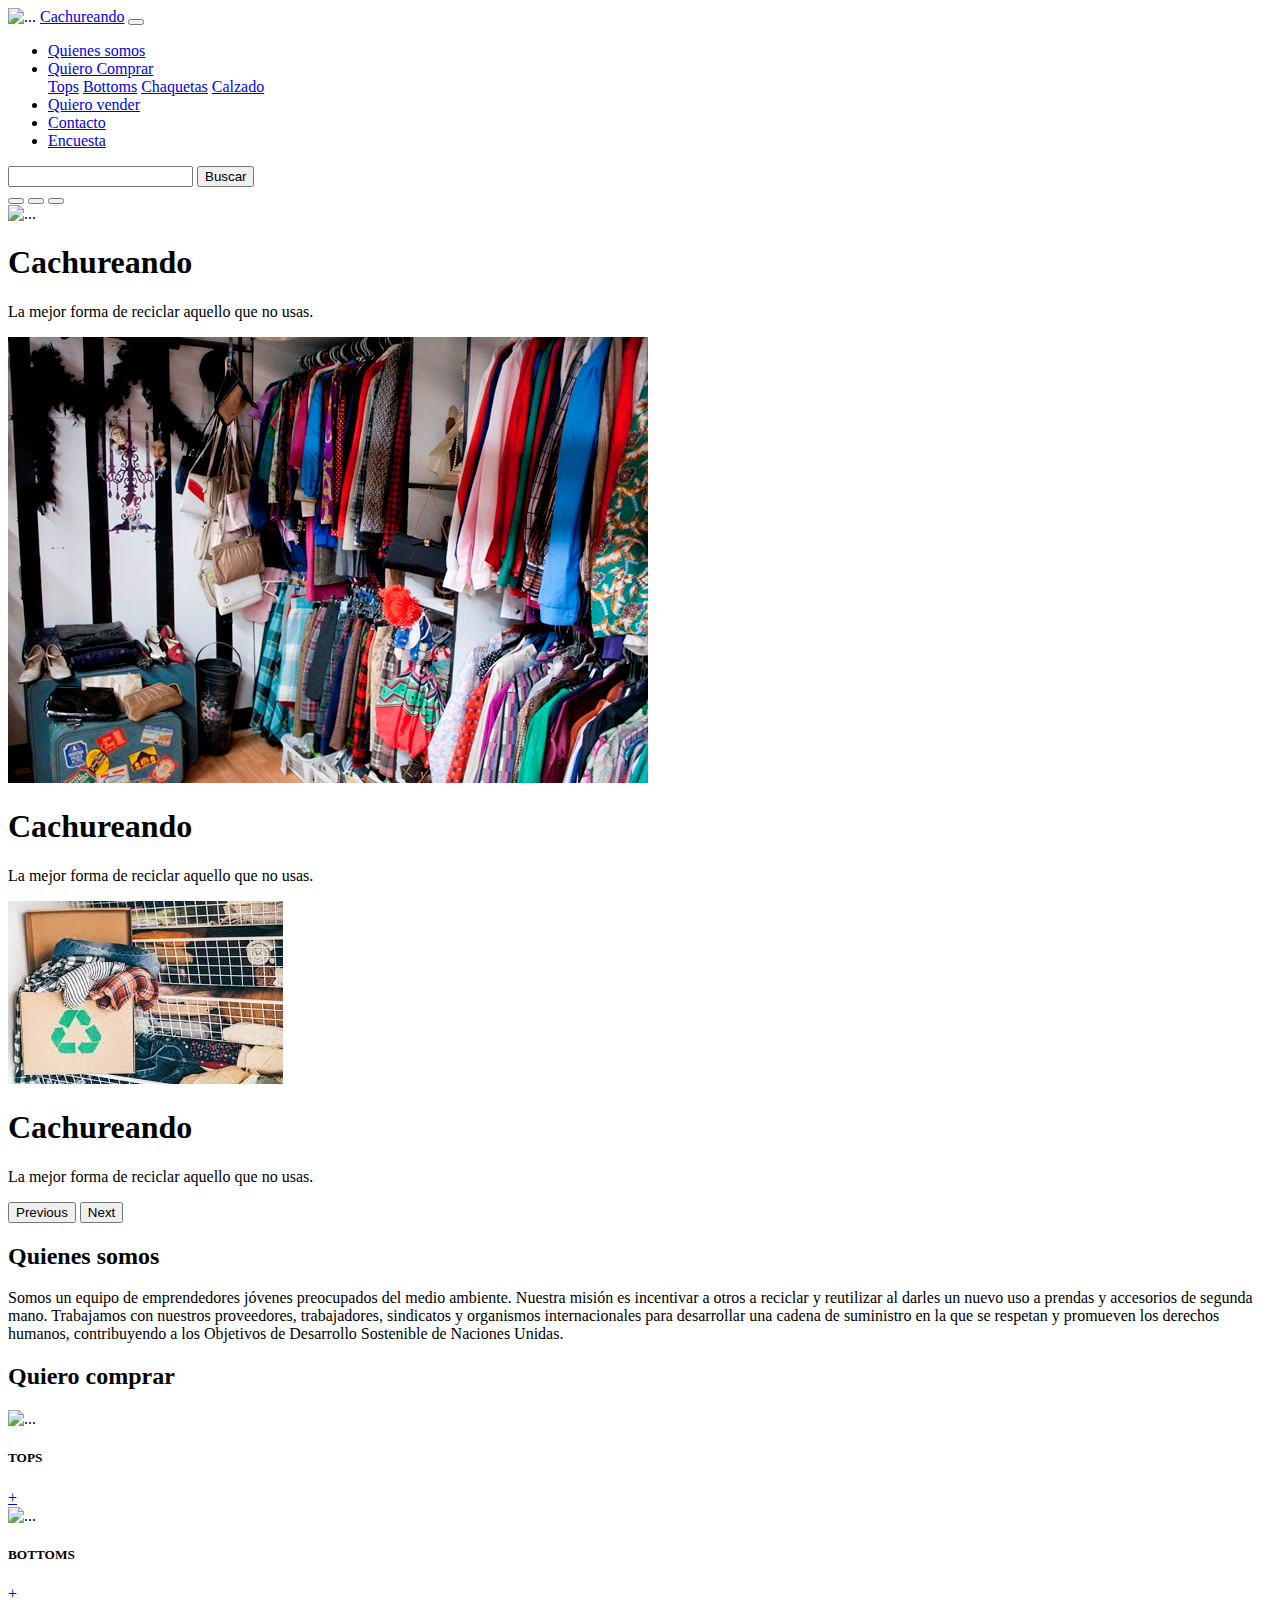
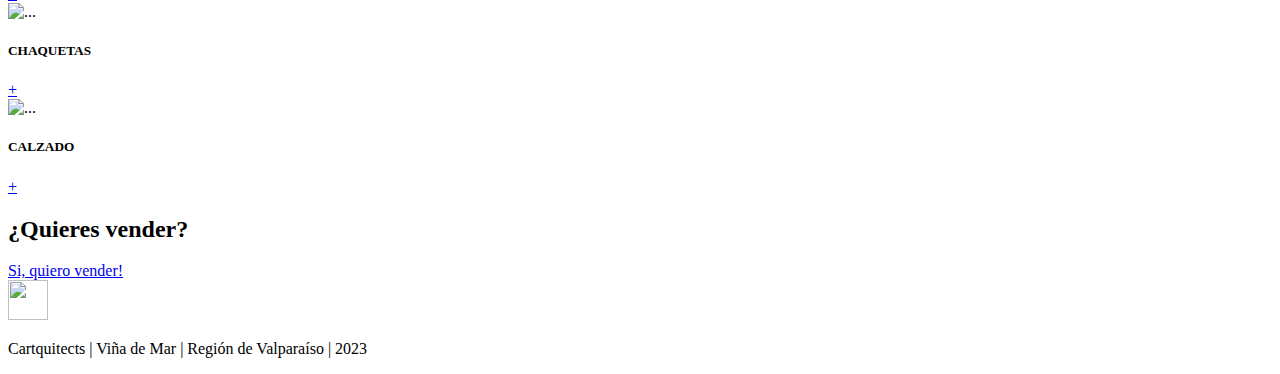
==== index.html @ 807fa332 "Intento de cambios encuesta" ====
<!DOCTYPE html>
<html lang="en">

    <head>
        <meta charset="UTF-8">
        <meta http-equiv="X-UA-Compatible" content="IE=edge">
        <meta name="viewport" content="width=device-width, initial-scale=1.0">
        <title>Cachureando</title>
        <link href="./css/bootstrap/bootstrap.min.css" rel="stylesheet">
        <link rel="stylesheet" href="./css/styles.css">
        <link rel="icon" href="./img/favicon.ico" type="image/x-icon">
    </head>

    <body>

        <!--  Encabezado de la página -->
        <header>

            <!-- NAVBAR -->

            <nav class="navbar navbar-expand-lg navbar-light bg-light">
                <div class="container-fluid gap-3">
                    <img src="./img/gancho-de-ropa(1).png" alt="..." class="logo
                        p-2">
                    <a class="navbar-brand" href="./index.html">Cachureando</a>
                    <button class="navbar-toggler" type="button"
                        data-bs-toggle="collapse"
                        data-bs-target="#navbarColor03"
                        aria-controls="navbarColor03" aria-expanded="false"
                        aria-label="Toggle navigation">
                        <span class="navbar-toggler-icon"></span>
                    </button>
                    <div class="collapse navbar-collapse" id="navbarColor03">
                        <ul class="navbar-nav me-auto">

                            <li class="nav-item">
                                <a class="nav-link" href="#quienessomos">Quienes
                                    somos</a>
                            </li>

                            <li class="nav-item dropdown">
                                <a class="nav-link dropdown-toggle"
                                    data-bs-toggle="dropdown" href="#"
                                    role="button"
                                    aria-haspopup="true" aria-expanded="false"
                                    href="#quierocomprar">Quiero Comprar</a>
                                <div class="dropdown-menu">
                                    <a class="dropdown-item" href="./tops.html">Tops</a>
                                    <a class="dropdown-item"
                                        href="./bottoms.html">Bottoms</a>
                                    <a class="dropdown-item"
                                        href="./chaquetas.html">Chaquetas</a>
                                    <a class="dropdown-item"
                                        href="./calzado.html">Calzado</a>

                                </div>
                            </li>

                            <li class="nav-item">
                                <a class="nav-link" href="./quierovender.html">Quiero
                                    vender</a>
                            </li>

                            <li class="nav-item">
                                <a class="nav-link" href="./contacto.html">Contacto</a>
                            </li>
                            <li class="nav-item">
                                <a class="nav-link" href="./encuesta2.html">Encuesta</a>
                            </li>
                        </ul>
                        <form class="d-flex">
                            <input class="form-control me-sm-2" type="search"
                                placeholder="">
                            <button class="btn btn-secondary my-2 my-sm-0"
                                type="submit">Buscar</button>
                        </form>
                    </div>
                </div>
            </nav>

            <!-- HERO -->

            <!--<div class="hero">
            <img src="./img/hero.jpg" alt="Hero Image">

            <div class="hero-text">
                <h1>Cachureando</h1>
                <p>La mejor forma de reciclar aquello que no usas</p>
                <a href="#quierocomprar" title="call to action button">Explorar</a>
            </div>
        </div> -->
            <div id="carouselExampleCaptions" class="carousel slide"
                data-bs-ride="carousel">
                <div class="carousel-indicators">
                    <button type="button"
                        data-bs-target="#carouselExampleCaptions"
                        data-bs-slide-to="0" class="active"
                        aria-current="true" aria-label="Slide 1"></button>
                    <button type="button"
                        data-bs-target="#carouselExampleCaptions"
                        data-bs-slide-to="1"
                        aria-label="Slide 2"></button>
                    <button type="button"
                        data-bs-target="#carouselExampleCaptions"
                        data-bs-slide-to="2"
                        aria-label="Slide 3"></button>
                </div>
                <div class="carousel-inner">
                    <div class="carousel-item active">
                        <img src="./img/hero.jpg" class="d-block w-100"
                            alt="...">
                        <div class="carousel-caption d-none d-md-block">
                            <h1>Cachureando</h1>
                            <p>La mejor forma de reciclar aquello que no usas.</p>
                        </div>
                    </div>
                    <div class="carousel-item">
                        <img src="./img/slide.jpg" class="d-block w-100"
                            alt="...">
                        <div class="carousel-caption d-none d-md-block">
                            <h1>Cachureando</h1>
                            <p>La mejor forma de reciclar aquello que no usas.</p>
                        </div>
                    </div>
                    <div class="carousel-item">
                        <img src="./img/ropareciclada.jpg" class="d-block w-100"
                            alt="...">
                        <div class="carousel-caption d-none d-md-block">
                            <h1>Cachureando</h1>
                            <p>La mejor forma de reciclar aquello que no usas.</p>
                        </div>
                    </div>
                </div>
                <button class="carousel-control-prev" type="button"
                    data-bs-target="#carouselExampleCaptions"
                    data-bs-slide="prev">
                    <span class="carousel-control-prev-icon" aria-hidden="true"></span>
                    <span class="visually-hidden">Previous</span>
                </button>
                <button class="carousel-control-next" type="button"
                    data-bs-target="#carouselExampleCaptions"
                    data-bs-slide="next">
                    <span class="carousel-control-next-icon" aria-hidden="true"></span>
                    <span class="visually-hidden">Next</span>
                </button>
            </div>
        </header>

        <!-- Contenido de la página  -->

        <main>

            <section id="quienessomos">
                <div class="row justify-content-center mb-5 mt-5">
                    <div class="col-8">
                        <h2>Quienes somos</h2>
                        <DIV class="text-quienessomos mt-5 text-center"></DIV>
                        <p>Somos un equipo de emprendedores jóvenes preocupados
                            del medio ambiente. Nuestra misión es
                            incentivar a otros a reciclar y reutilizar al darles
                            un nuevo uso a prendas y accesorios de
                            segunda mano. Trabajamos con nuestros proveedores,
                            trabajadores, sindicatos y organismos
                            internacionales para desarrollar una cadena de
                            suministro en la que se respetan y promueven los
                            derechos humanos, contribuyendo a los Objetivos de
                            Desarrollo Sostenible de Naciones Unidas. </p>
                    </div>
                </div>
            </section>

            <section id="quierocomprar">
                <h2>Quiero comprar</h2>
                <div class="row row-cols-1 row-cols-md-4 g-4 mt-5 mb-5 px-5">
                    <div class="col-lg-3 col-md-6 col-xs-6">
                        <div class="card">
                            <div class="carta">
                                <img
                                    src="https://static.zara.net/photos///2022/I/0/1/p/5802/123/640/2/w/750/5802123640_6_1_1.jpg?ts=1660895338665"
                                    class="card-img-top" alt="..." id="tops"></div>
                            <div class="card-body text-center">
                                <h5 class="card-title">TOPS</h5>
                                <a href="./tops.html" class="btn
                                    btn-outline-secondary">+</a>
                            </div>
                        </div>
                    </div>

                    <div class="col-lg-3 col-md-6 col-xs-6">
                        <div class="card">
                            <div class="carta">
                                <img
                                    src="https://static.zara.net/photos///2023/W/0/1/p/8417/312/982/2/w/750/8417312982_6_1_1.jpg?ts=1674478371681"
                                    class="card-img-top" alt="..." id="bottoms"></div>
                            <div class="card-body text-center">
                                <h5 class="card-title">BOTTOMS</h5>
                                <a href="./bottoms.html" class="btn
                                    btn-outline-secondary">+</a>
                            </div>
                        </div>
                    </div>

                    <div class="col-lg-3 col-md-6 col-xs-6">
                        <div class="card">
                            <div class="carta">
                                <img
                                    src="https://static.zara.net/photos///2023/W/0/1/p/4432/906/800/2/w/750/4432906800_6_1_1.jpg?ts=1674478307286"
                                    class="card-img-top" alt="..."
                                    id="chaquetas"></div>
                            <div class="card-body text-center">
                                <h5 class="card-title">CHAQUETAS</h5>
                                <a href="./chaquetas.html" class="btn
                                    btn-outline-secondary">+</a>
                            </div>
                        </div>
                    </div>

                    <div class="col-lg-3 col-md-6 col-xs-6">
                        <div class="card">
                            <div class="carta">
                                <img
                                    src="https://static.zara.net/photos///2023/W/1/1/p/1509/010/002/2/w/750/1509010002_6_1_1.jpg?ts=1674637938041"
                                    class="card-img-top" alt="..." id="calzado"></div>
                            <div class="card-body text-center">
                                <h5 class="card-title">CALZADO</h5>
                                <a href="./calzado.html" class="btn
                                    btn-outline-secondary">+</a>
                            </div>
                        </div>
                    </div>
                </div>
            </section>

            <section id="quierovender">
                <h2>¿Quieres vender?</h2>
                <div class="text-center mt-5 mb-5">
                    <a href="./quierovender.html" class="btn
                        btn-outline-secondary">Si, quiero vender!</a>
                </div>
            </section>

        </main>


        <!-- Pie de página-->

        <footer>
            <div class="carta-final container-fluid text-white text-center">
                <img src="./img/gancho-de-ropa(2).png" height="40" width="40"
                    alt="">
                <div class="body py-3">
                    <p class="title sus my-0">Cartquitects | Viña de Mar |
                        Región de Valparaíso | 2023</p>
                </div>
            </div>
        </footer>

        <script src="./js/bootstrap/bootstrap.bundle.min.js">
    </script>
    </body>

</html>
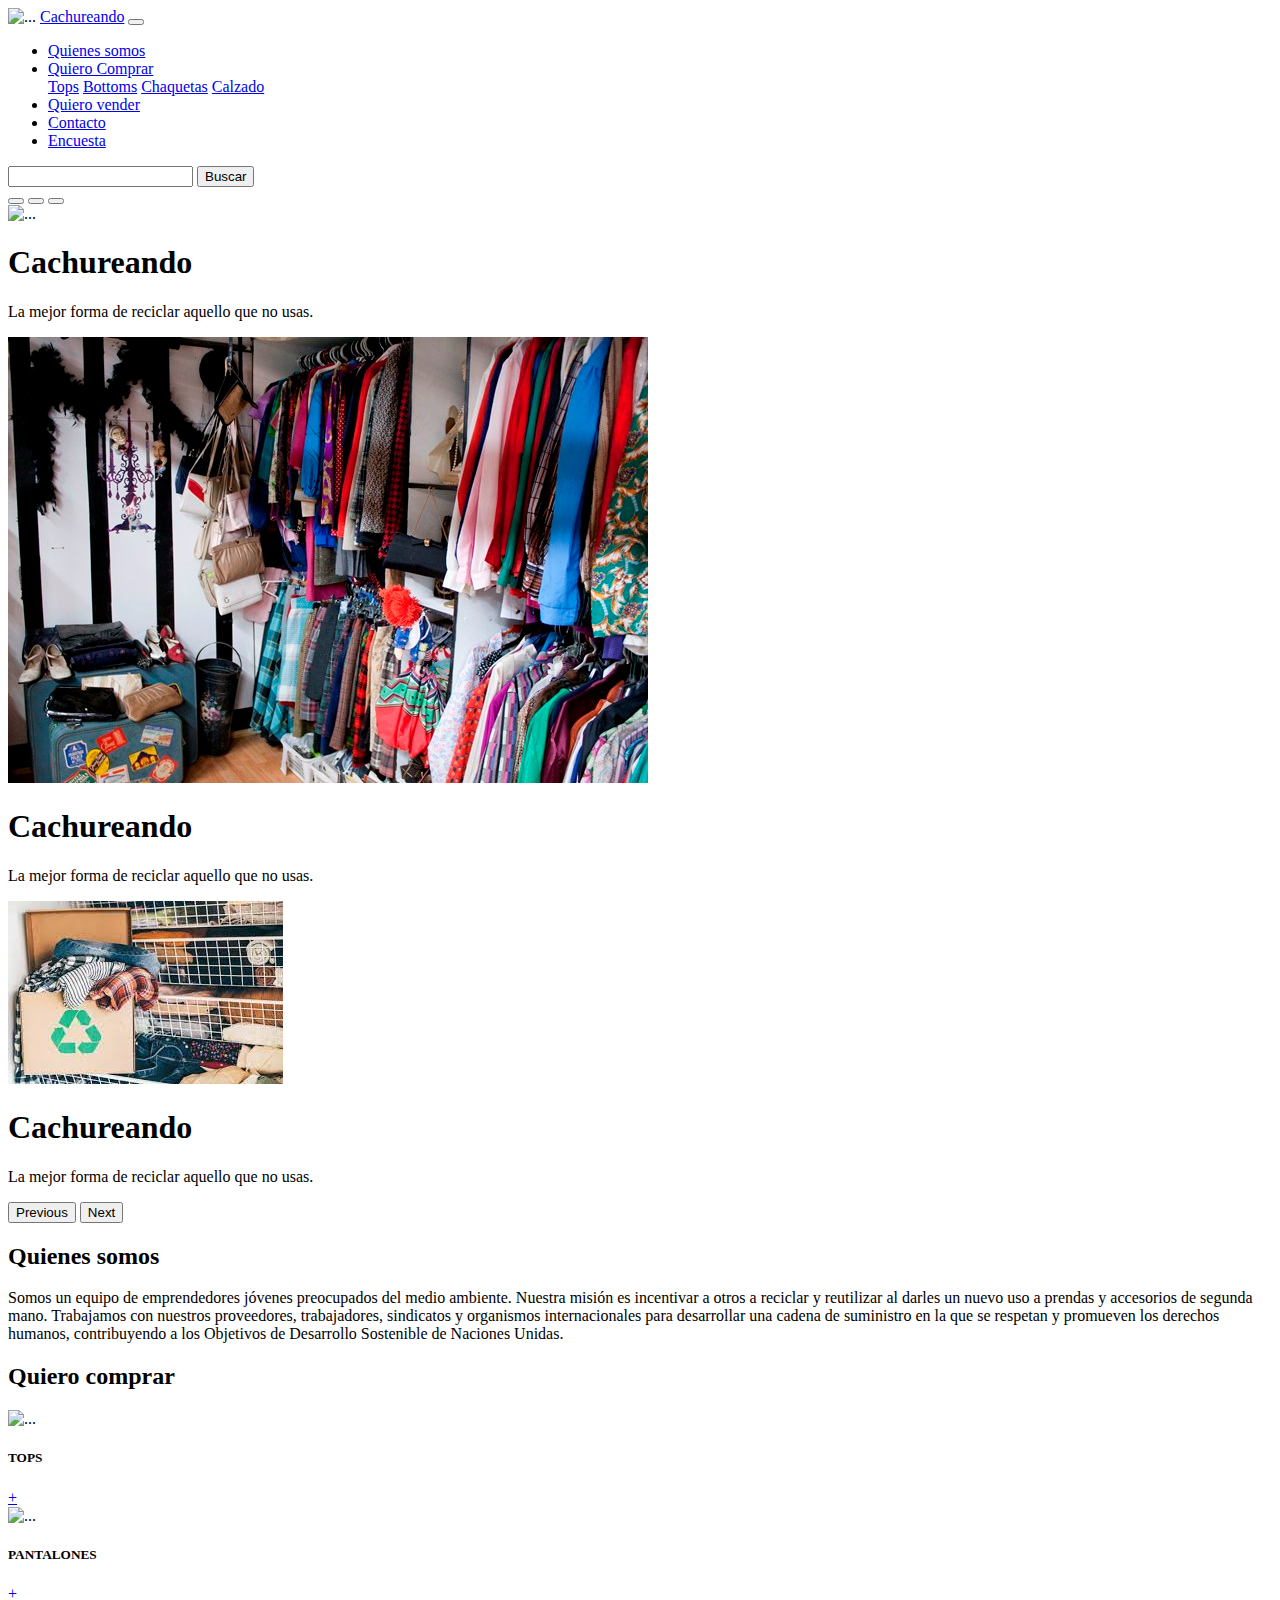
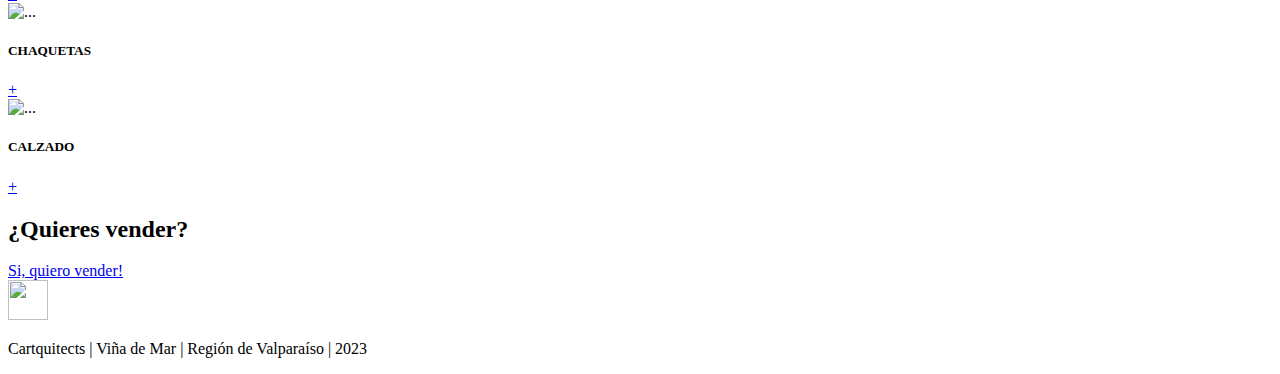
==== commit e307e02a: "Merge remote-tracking branch 'origin/master' into Yu" ====
--- a/index.html
+++ b/index.html
@@ -1,86 +1,72 @@
 <!DOCTYPE html>
 <html lang="en">
 
-    <head>
-        <meta charset="UTF-8">
-        <meta http-equiv="X-UA-Compatible" content="IE=edge">
-        <meta name="viewport" content="width=device-width, initial-scale=1.0">
-        <title>Cachureando</title>
-        <link href="./css/bootstrap/bootstrap.min.css" rel="stylesheet">
-        <link rel="stylesheet" href="./css/styles.css">
-        <link rel="icon" href="./img/favicon.ico" type="image/x-icon">
-    </head>
-
-    <body>
-
-        <!--  Encabezado de la página -->
-        <header>
-
-            <!-- NAVBAR -->
-
-            <nav class="navbar navbar-expand-lg navbar-light bg-light">
-                <div class="container-fluid gap-3">
-                    <img src="./img/gancho-de-ropa(1).png" alt="..." class="logo
-                        p-2">
-                    <a class="navbar-brand" href="./index.html">Cachureando</a>
-                    <button class="navbar-toggler" type="button"
-                        data-bs-toggle="collapse"
-                        data-bs-target="#navbarColor03"
-                        aria-controls="navbarColor03" aria-expanded="false"
-                        aria-label="Toggle navigation">
-                        <span class="navbar-toggler-icon"></span>
-                    </button>
-                    <div class="collapse navbar-collapse" id="navbarColor03">
-                        <ul class="navbar-nav me-auto">
-
-                            <li class="nav-item">
-                                <a class="nav-link" href="#quienessomos">Quienes
-                                    somos</a>
-                            </li>
-
-                            <li class="nav-item dropdown">
-                                <a class="nav-link dropdown-toggle"
-                                    data-bs-toggle="dropdown" href="#"
-                                    role="button"
-                                    aria-haspopup="true" aria-expanded="false"
-                                    href="#quierocomprar">Quiero Comprar</a>
-                                <div class="dropdown-menu">
-                                    <a class="dropdown-item" href="./tops.html">Tops</a>
-                                    <a class="dropdown-item"
-                                        href="./bottoms.html">Bottoms</a>
-                                    <a class="dropdown-item"
-                                        href="./chaquetas.html">Chaquetas</a>
-                                    <a class="dropdown-item"
-                                        href="./calzado.html">Calzado</a>
-
-                                </div>
-                            </li>
-
-                            <li class="nav-item">
-                                <a class="nav-link" href="./quierovender.html">Quiero
-                                    vender</a>
-                            </li>
-
-                            <li class="nav-item">
-                                <a class="nav-link" href="./contacto.html">Contacto</a>
-                            </li>
-                            <li class="nav-item">
-                                <a class="nav-link" href="./encuesta2.html">Encuesta</a>
-                            </li>
-                        </ul>
-                        <form class="d-flex">
-                            <input class="form-control me-sm-2" type="search"
-                                placeholder="">
-                            <button class="btn btn-secondary my-2 my-sm-0"
-                                type="submit">Buscar</button>
-                        </form>
-                    </div>
-                </div>
-            </nav>
-
-            <!-- HERO -->
-
-            <!--<div class="hero">
+<head>
+    <meta charset="UTF-8">
+    <meta http-equiv="X-UA-Compatible" content="IE=edge">
+    <meta name="viewport" content="width=device-width, initial-scale=1.0">
+    <title>Cachureando</title>
+    <link href="./css/bootstrap/bootstrap.min.css" rel="stylesheet">
+    <link rel="stylesheet" href="./css/styles.css">
+    <link rel="icon" href="./img/favicon.ico" type="image/x-icon">
+</head>
+
+<body>
+
+    <!--  Encabezado de la página -->
+    <header>
+        
+        <!-- NAVBAR -->
+
+        <nav class="navbar navbar-expand-lg navbar-light bg-light">
+            <div class="container-fluid gap-3">
+                <img src="./img/gancho-de-ropa(1).png" alt="..." class="logo p-2">
+                <a class="navbar-brand" href="./index.html">Cachureando</a>
+                <button class="navbar-toggler" type="button" data-bs-toggle="collapse" data-bs-target="#navbarColor03"
+                    aria-controls="navbarColor03" aria-expanded="false" aria-label="Toggle navigation">
+                    <span class="navbar-toggler-icon"></span>
+                </button>
+                <div class="collapse navbar-collapse" id="navbarColor03">
+                    <ul class="navbar-nav me-auto">
+                        
+                        <li class="nav-item">
+                            <a class="nav-link" href="#quienessomos">Quienes somos</a>
+                        </li>
+                        
+                        <li class="nav-item dropdown">
+                            <a class="nav-link dropdown-toggle" data-bs-toggle="dropdown" role="button"
+                                aria-haspopup="true" aria-expanded="false" href="#quierocomprar">Quiero Comprar</a>
+                            <div class="dropdown-menu">
+                                <a class="dropdown-item" href="./tops.html">Tops</a>
+                                <a class="dropdown-item" href="./bottoms.html">Bottoms</a>
+                                <a class="dropdown-item" href="./chaquetas.html">Chaquetas</a>
+                                <a class="dropdown-item" href="./calzado.html">Calzado</a>
+                                
+                            </div>
+                        </li>
+
+                        <li class="nav-item">
+                            <a class="nav-link" href="./quierovender.html">Quiero vender</a>
+                        </li>
+                                                
+                        <li class="nav-item">
+                            <a class="nav-link" href="./contacto.html">Contacto</a>
+                        </li>
+                        <li class="nav-item">
+                            <a class="nav-link" href="./encuesta2.html">Encuesta</a>
+                        </li>
+                    </ul>
+                    <form class="d-flex">
+                        <input class="form-control me-sm-2" type="search" placeholder="">
+                        <button class="btn btn-secondary my-2 my-sm-0" type="submit">Buscar</button>
+                    </form>
+                </div>
+            </div>
+        </nav>
+
+        <!-- HERO -->
+
+        <!--<div class="hero">
             <img src="./img/hero.jpg" alt="Hero Image">
 
             <div class="hero-text">
@@ -89,174 +75,143 @@
                 <a href="#quierocomprar" title="call to action button">Explorar</a>
             </div>
         </div> -->
-            <div id="carouselExampleCaptions" class="carousel slide"
-                data-bs-ride="carousel">
-                <div class="carousel-indicators">
-                    <button type="button"
-                        data-bs-target="#carouselExampleCaptions"
-                        data-bs-slide-to="0" class="active"
-                        aria-current="true" aria-label="Slide 1"></button>
-                    <button type="button"
-                        data-bs-target="#carouselExampleCaptions"
-                        data-bs-slide-to="1"
-                        aria-label="Slide 2"></button>
-                    <button type="button"
-                        data-bs-target="#carouselExampleCaptions"
-                        data-bs-slide-to="2"
-                        aria-label="Slide 3"></button>
-                </div>
-                <div class="carousel-inner">
-                    <div class="carousel-item active">
-                        <img src="./img/hero.jpg" class="d-block w-100"
-                            alt="...">
-                        <div class="carousel-caption d-none d-md-block">
-                            <h1>Cachureando</h1>
-                            <p>La mejor forma de reciclar aquello que no usas.</p>
-                        </div>
-                    </div>
-                    <div class="carousel-item">
-                        <img src="./img/slide.jpg" class="d-block w-100"
-                            alt="...">
-                        <div class="carousel-caption d-none d-md-block">
-                            <h1>Cachureando</h1>
-                            <p>La mejor forma de reciclar aquello que no usas.</p>
-                        </div>
-                    </div>
-                    <div class="carousel-item">
-                        <img src="./img/ropareciclada.jpg" class="d-block w-100"
-                            alt="...">
-                        <div class="carousel-caption d-none d-md-block">
-                            <h1>Cachureando</h1>
-                            <p>La mejor forma de reciclar aquello que no usas.</p>
-                        </div>
-                    </div>
-                </div>
-                <button class="carousel-control-prev" type="button"
-                    data-bs-target="#carouselExampleCaptions"
-                    data-bs-slide="prev">
-                    <span class="carousel-control-prev-icon" aria-hidden="true"></span>
-                    <span class="visually-hidden">Previous</span>
-                </button>
-                <button class="carousel-control-next" type="button"
-                    data-bs-target="#carouselExampleCaptions"
-                    data-bs-slide="next">
-                    <span class="carousel-control-next-icon" aria-hidden="true"></span>
-                    <span class="visually-hidden">Next</span>
-                </button>
-            </div>
-        </header>
-
-        <!-- Contenido de la página  -->
-
-        <main>
-
-            <section id="quienessomos">
-                <div class="row justify-content-center mb-5 mt-5">
-                    <div class="col-8">
-                        <h2>Quienes somos</h2>
-                        <DIV class="text-quienessomos mt-5 text-center"></DIV>
-                        <p>Somos un equipo de emprendedores jóvenes preocupados
-                            del medio ambiente. Nuestra misión es
-                            incentivar a otros a reciclar y reutilizar al darles
-                            un nuevo uso a prendas y accesorios de
-                            segunda mano. Trabajamos con nuestros proveedores,
-                            trabajadores, sindicatos y organismos
-                            internacionales para desarrollar una cadena de
-                            suministro en la que se respetan y promueven los
-                            derechos humanos, contribuyendo a los Objetivos de
-                            Desarrollo Sostenible de Naciones Unidas. </p>
-                    </div>
-                </div>
-            </section>
-
-            <section id="quierocomprar">
-                <h2>Quiero comprar</h2>
-                <div class="row row-cols-1 row-cols-md-4 g-4 mt-5 mb-5 px-5">
-                    <div class="col-lg-3 col-md-6 col-xs-6">
-                        <div class="card">
-                            <div class="carta">
-                                <img
-                                    src="https://static.zara.net/photos///2022/I/0/1/p/5802/123/640/2/w/750/5802123640_6_1_1.jpg?ts=1660895338665"
-                                    class="card-img-top" alt="..." id="tops"></div>
-                            <div class="card-body text-center">
-                                <h5 class="card-title">TOPS</h5>
-                                <a href="./tops.html" class="btn
-                                    btn-outline-secondary">+</a>
-                            </div>
-                        </div>
-                    </div>
-
-                    <div class="col-lg-3 col-md-6 col-xs-6">
-                        <div class="card">
-                            <div class="carta">
-                                <img
-                                    src="https://static.zara.net/photos///2023/W/0/1/p/8417/312/982/2/w/750/8417312982_6_1_1.jpg?ts=1674478371681"
-                                    class="card-img-top" alt="..." id="bottoms"></div>
-                            <div class="card-body text-center">
-                                <h5 class="card-title">BOTTOMS</h5>
-                                <a href="./bottoms.html" class="btn
-                                    btn-outline-secondary">+</a>
-                            </div>
-                        </div>
-                    </div>
-
-                    <div class="col-lg-3 col-md-6 col-xs-6">
-                        <div class="card">
-                            <div class="carta">
-                                <img
-                                    src="https://static.zara.net/photos///2023/W/0/1/p/4432/906/800/2/w/750/4432906800_6_1_1.jpg?ts=1674478307286"
-                                    class="card-img-top" alt="..."
-                                    id="chaquetas"></div>
-                            <div class="card-body text-center">
-                                <h5 class="card-title">CHAQUETAS</h5>
-                                <a href="./chaquetas.html" class="btn
-                                    btn-outline-secondary">+</a>
-                            </div>
-                        </div>
-                    </div>
-
-                    <div class="col-lg-3 col-md-6 col-xs-6">
-                        <div class="card">
-                            <div class="carta">
-                                <img
-                                    src="https://static.zara.net/photos///2023/W/1/1/p/1509/010/002/2/w/750/1509010002_6_1_1.jpg?ts=1674637938041"
-                                    class="card-img-top" alt="..." id="calzado"></div>
-                            <div class="card-body text-center">
-                                <h5 class="card-title">CALZADO</h5>
-                                <a href="./calzado.html" class="btn
-                                    btn-outline-secondary">+</a>
-                            </div>
-                        </div>
-                    </div>
-                </div>
-            </section>
-
-            <section id="quierovender">
-                <h2>¿Quieres vender?</h2>
-                <div class="text-center mt-5 mb-5">
-                    <a href="./quierovender.html" class="btn
-                        btn-outline-secondary">Si, quiero vender!</a>
-                </div>
-            </section>
-
-        </main>
-
-
-        <!-- Pie de página-->
-
-        <footer>
-            <div class="carta-final container-fluid text-white text-center">
-                <img src="./img/gancho-de-ropa(2).png" height="40" width="40"
-                    alt="">
-                <div class="body py-3">
-                    <p class="title sus my-0">Cartquitects | Viña de Mar |
-                        Región de Valparaíso | 2023</p>
-                </div>
-            </div>
-        </footer>
-
-        <script src="./js/bootstrap/bootstrap.bundle.min.js">
+<div id="carouselExampleCaptions" class="carousel slide" data-bs-ride="carousel">
+    <div class="carousel-indicators">
+        <button type="button" data-bs-target="#carouselExampleCaptions" data-bs-slide-to="0" class="active"
+            aria-current="true" aria-label="Slide 1"></button>
+        <button type="button" data-bs-target="#carouselExampleCaptions" data-bs-slide-to="1"
+            aria-label="Slide 2"></button>
+        <button type="button" data-bs-target="#carouselExampleCaptions" data-bs-slide-to="2"
+            aria-label="Slide 3"></button>
+    </div>
+    <div class="carousel-inner">
+        <div class="carousel-item active">
+            <img src="./img/hero.jpg" class="d-block w-100" alt="...">
+            <div class="carousel-caption d-none d-md-block">
+                <h1>Cachureando</h1>
+                <p>La mejor forma de reciclar aquello que no usas.</p>
+            </div>
+        </div>
+        <div class="carousel-item">
+            <img src="./img/slide.jpg" class="d-block w-100" alt="...">
+            <div class="carousel-caption d-none d-md-block">
+                <h1>Cachureando</h1>
+                <p>La mejor forma de reciclar aquello que no usas.</p>
+            </div>
+        </div>
+        <div class="carousel-item">
+            <img src="./img/ropareciclada.jpg" class="d-block w-100" alt="...">
+            <div class="carousel-caption d-none d-md-block">
+                <h1>Cachureando</h1>
+                <p>La mejor forma de reciclar aquello que no usas.</p>
+            </div>
+        </div>
+    </div>
+    <button class="carousel-control-prev" type="button" data-bs-target="#carouselExampleCaptions" data-bs-slide="prev">
+        <span class="carousel-control-prev-icon" aria-hidden="true"></span>
+        <span class="visually-hidden">Previous</span>
+    </button>
+    <button class="carousel-control-next" type="button" data-bs-target="#carouselExampleCaptions" data-bs-slide="next">
+        <span class="carousel-control-next-icon" aria-hidden="true"></span>
+        <span class="visually-hidden">Next</span>
+    </button>
+</div>
+    </header>
+
+    <!-- Contenido de la página  -->
+
+    <main>
+
+        <section id="quienessomos">
+            <div class="row justify-content-center mb-5 mt-5">
+                <div class="col-8">
+                    <h2>Quienes somos</h2>
+                    <div class="text-quienessomos mt-5 text-center"></div>
+                    <p>Somos un equipo de emprendedores jóvenes preocupados del medio ambiente. Nuestra misión es
+                        incentivar a otros a reciclar y reutilizar al darles un nuevo uso a prendas y accesorios de
+                        segunda mano. Trabajamos con nuestros proveedores, trabajadores, sindicatos y organismos internacionales para desarrollar una cadena de suministro en la que se respetan y promueven los derechos humanos, contribuyendo a los Objetivos de Desarrollo Sostenible de Naciones Unidas. </p>
+                </div>
+            </div>
+        </section>
+
+        <section id="quierocomprar">
+            <h2>Quiero comprar</h2>
+            <div class="row row-cols-1 row-cols-md-4 g-4 mt-5 mb-5 px-5">
+
+                <div class="col-lg-3 col-md-6 col-xs-6">
+                    <div class="card">
+                    <div class="carta">
+                        <img src="https://static.zara.net/photos///2022/I/0/1/p/5802/123/640/2/w/750/5802123640_6_1_1.jpg?ts=1660895338665"
+                            class="card-img-top" alt="..." id="tops"></div>
+                        <div class="card-body text-center">
+                            <h5 class="card-title">TOPS</h5>
+                            <a href="./tops.html" class="btn btn-outline-secondary">+</a>
+                        </div>
+                    </div>
+                </div>
+
+                <div class="col-lg-3 col-md-6 col-xs-6">
+                    <div class="card">
+                        <div class="carta">
+                        <img src="https://static.zara.net/photos///2023/W/0/1/p/8417/312/982/2/w/750/8417312982_6_1_1.jpg?ts=1674478371681"
+                            class="card-img-top" alt="..." id="bottoms"></div>
+                        <div class="card-body text-center">
+                            <h5 class="card-title">PANTALONES</h5>
+                            <a href="./bottoms.html" class="btn btn-outline-secondary">+</a>
+                        </div>
+                    </div>
+                </div>
+
+                <div class="col-lg-3 col-md-6 col-xs-6">
+                    <div class="card">
+                        <div class="carta">
+                        <img src="https://static.zara.net/photos///2023/W/0/1/p/4432/906/800/2/w/750/4432906800_6_1_1.jpg?ts=1674478307286"
+                            class="card-img-top" alt="..." id="chaquetas"></div>
+                        <div class="card-body text-center">
+                            <h5 class="card-title" >CHAQUETAS</h5>
+                            <a href="./chaquetas.html" class="btn btn-outline-secondary">+</a>
+                        </div>
+                    </div>
+                </div>
+
+                <div class="col-lg-3 col-md-6 col-xs-6">
+                    <div class="card">
+                        <div class="carta">
+                        <img src="https://static.zara.net/photos///2023/W/1/1/p/1509/010/002/2/w/750/1509010002_6_1_1.jpg?ts=1674637938041"
+                            class="card-img-top" alt="..." id="calzado"></div>
+                        <div class="card-body text-center">
+                            <h5 class="card-title">CALZADO</h5>
+                            <a href="./calzado.html" class="btn btn-outline-secondary">+</a>
+                        </div>
+                    </div>
+                </div>
+            </div>
+        </section>
+
+        <section id="quierovender">
+            <h2>¿Quieres vender?</h2>
+            <div class="text-center mt-5 mb-5">
+                <a href="./quierovender.html" class="btn btn-outline-secondary">Si, quiero vender!</a>
+            </div>
+        </section>
+
+    </main>
+
+
+    <!-- Pie de página-->
+    
+    <footer>
+        <div class="carta-final container-fluid text-white text-center">
+            <img src="./img/gancho-de-ropa(2).png" height="40" width="40" alt="">
+            <div class="body py-3">
+                <p class="title sus my-0">Cartquitects | Viña de Mar | Región de Valparaíso | 2023</p>
+            </div>
+        </div>
+    </footer>
+
+    <script src="./js/bootstrap/bootstrap.bundle.min.js">
     </script>
-    </body>
+
+</body>
 
 </html>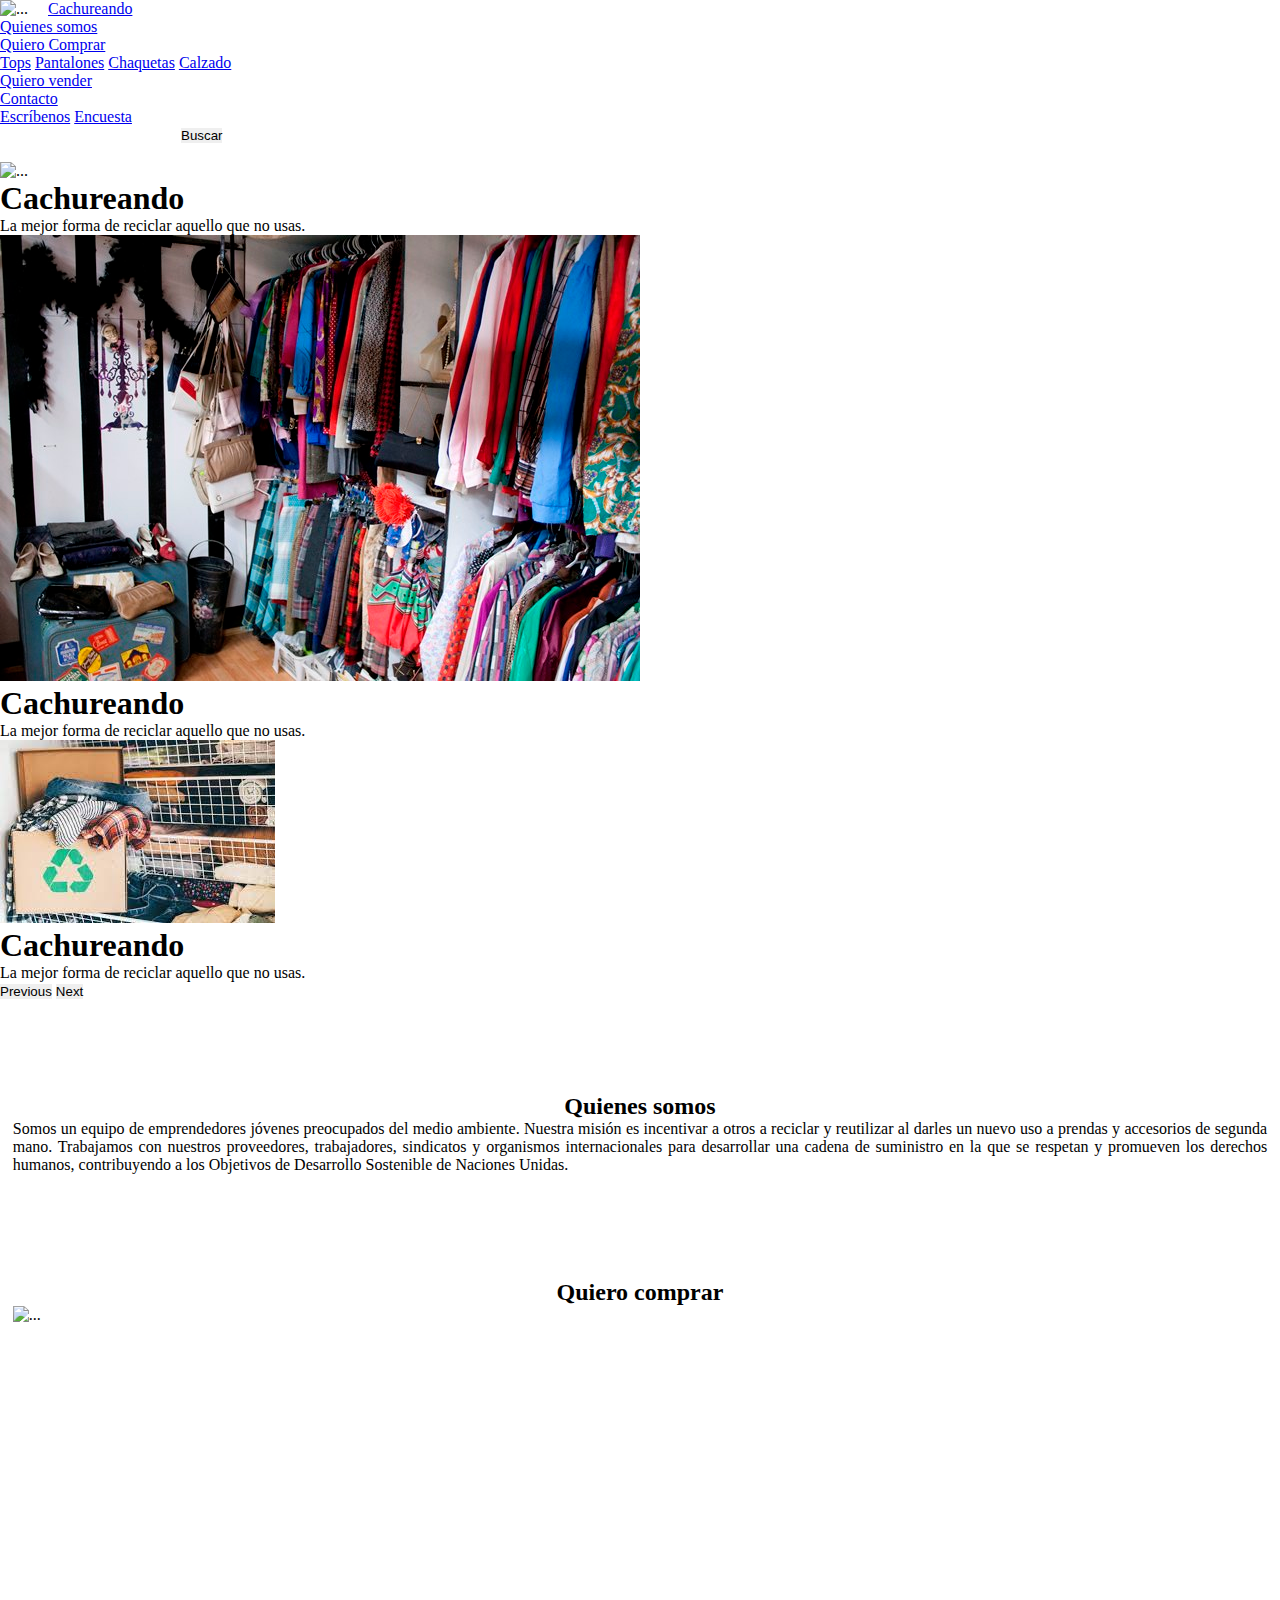
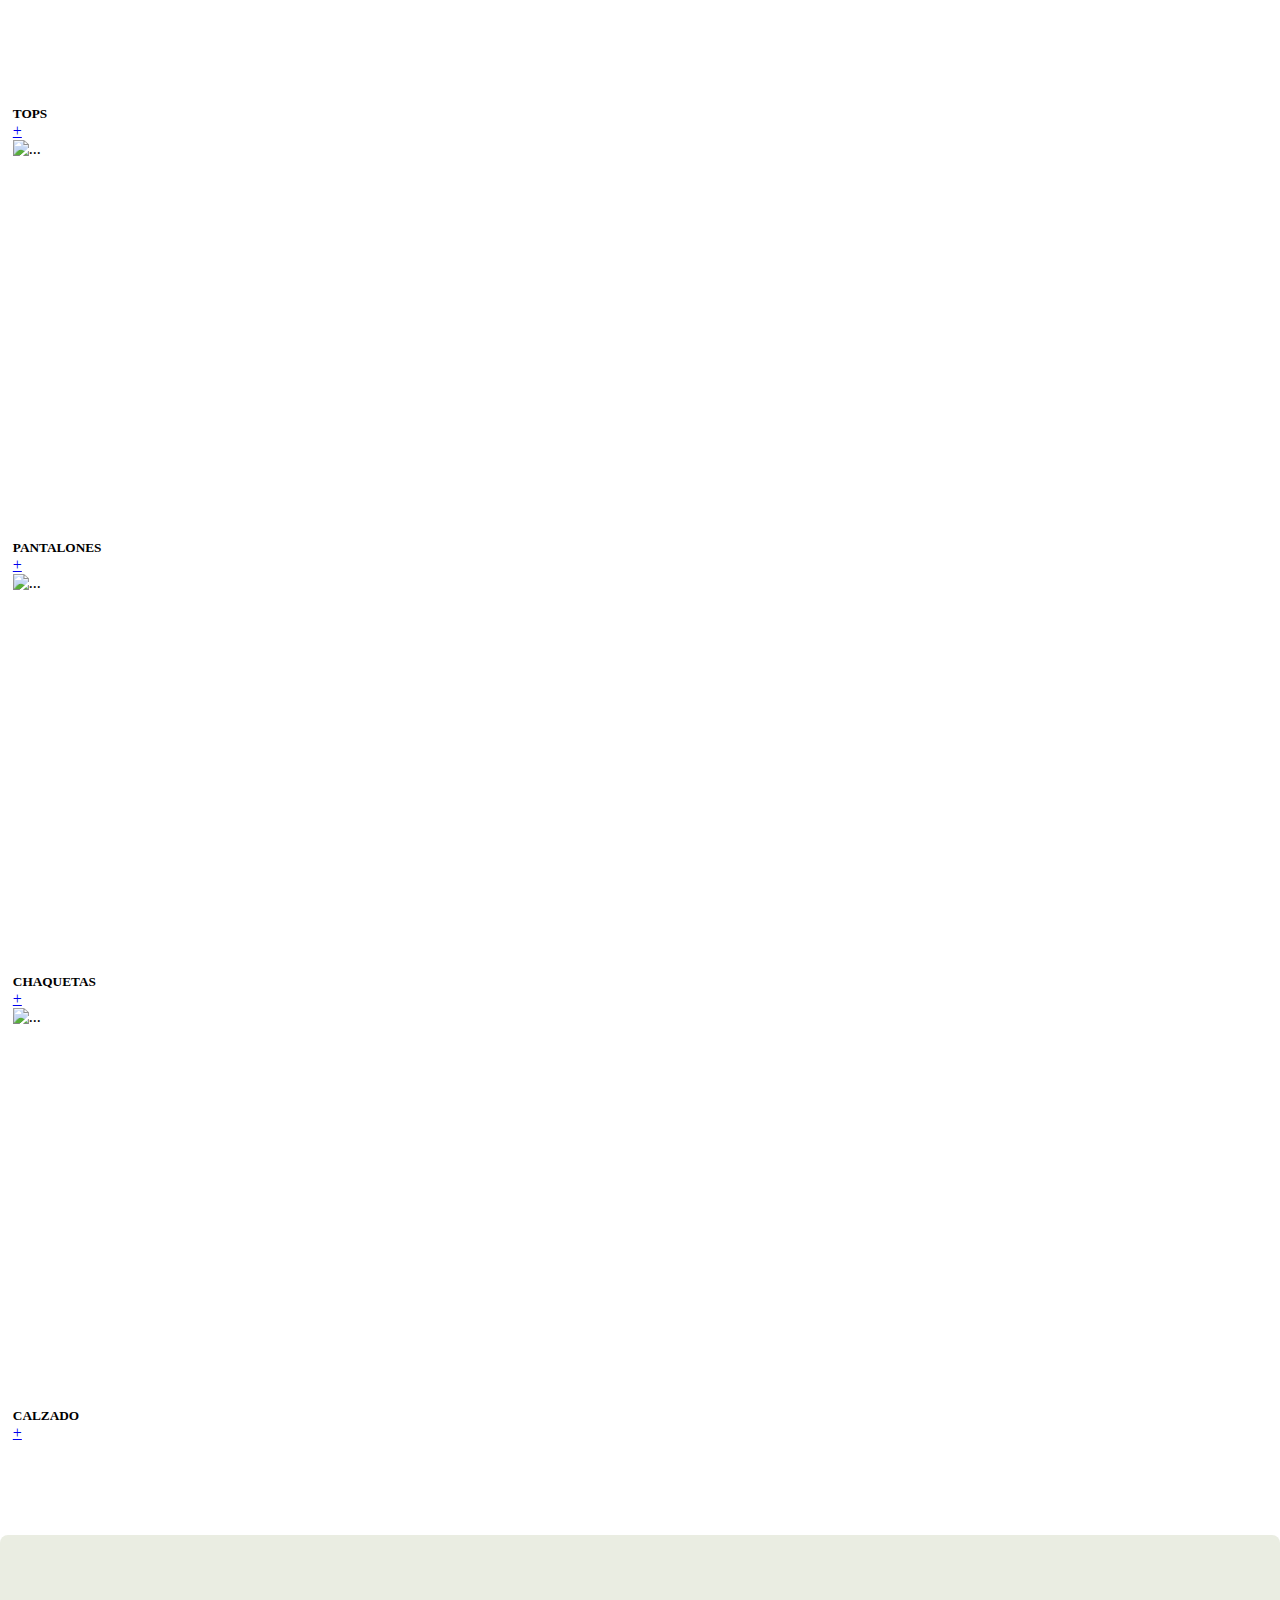
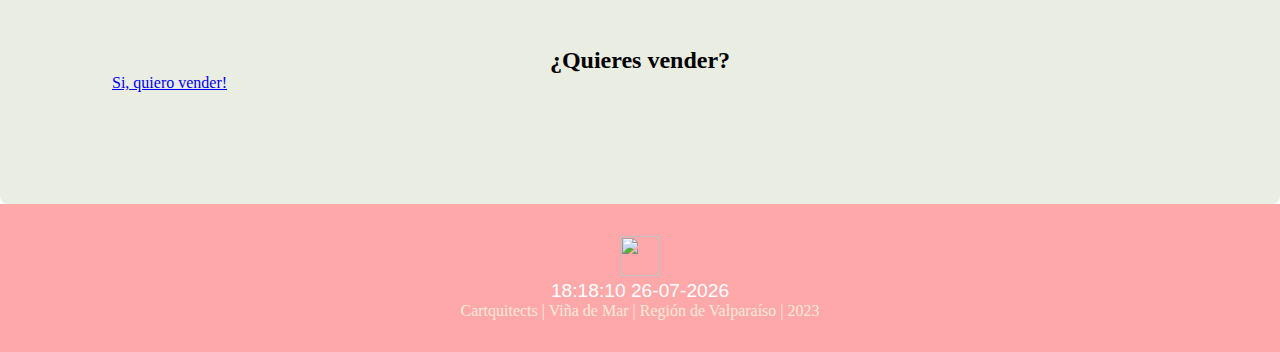
==== commit a2ebc940: "se agrega encuesta" ====
--- a/index.html
+++ b/index.html
@@ -11,7 +11,7 @@
     <link rel="icon" href="./img/favicon.ico" type="image/x-icon">
 </head>
 
-<body>
+<body onload="clock()">
 
     <!--  Encabezado de la página -->
     <header>
@@ -38,7 +38,7 @@
                                 aria-haspopup="true" aria-expanded="false" href="#quierocomprar">Quiero Comprar</a>
                             <div class="dropdown-menu">
                                 <a class="dropdown-item" href="./tops.html">Tops</a>
-                                <a class="dropdown-item" href="./bottoms.html">Bottoms</a>
+                                <a class="dropdown-item" href="./bottoms.html">Pantalones</a>
                                 <a class="dropdown-item" href="./chaquetas.html">Chaquetas</a>
                                 <a class="dropdown-item" href="./calzado.html">Calzado</a>
                                 
@@ -49,12 +49,15 @@
                             <a class="nav-link" href="./quierovender.html">Quiero vender</a>
                         </li>
                                                 
-                        <li class="nav-item">
-                            <a class="nav-link" href="./contacto.html">Contacto</a>
-                        </li>
-                        <li class="nav-item">
-                            <a class="nav-link" href="./encuesta2.html">Encuesta</a>
-                        </li>
+                        <li class="nav-item dropdown">
+                            <a class="nav-link dropdown-toggle" data-bs-toggle="dropdown" href="./contacto.html" role="button" aria-haspopup="true" aria-expanded="false" href="">Contacto</a>
+                            <div class="dropdown-menu">
+                                <a class="dropdown-item" href="./contacto.html">Escríbenos</a>
+                                <a class="dropdown-item" href="./encuesta.html">Encuesta</a>
+                                
+                            </div>
+                        </li>
+
                     </ul>
                     <form class="d-flex">
                         <input class="form-control me-sm-2" type="search" placeholder="">
@@ -203,14 +206,19 @@
     <footer>
         <div class="carta-final container-fluid text-white text-center">
             <img src="./img/gancho-de-ropa(2).png" height="40" width="40" alt="">
+
+            <!-- Fecha y Hora -->
+            <div id="clock"></div>
+
             <div class="body py-3">
                 <p class="title sus my-0">Cartquitects | Viña de Mar | Región de Valparaíso | 2023</p>
             </div>
         </div>
     </footer>
 
-    <script src="./js/bootstrap/bootstrap.bundle.min.js">
-    </script>
+    <script src="./js/bootstrap/bootstrap.bundle.min.js"></script>
+    <script src="./js/script.js" ></script>
+    
 
 </body>
 
--- a/css/styles.css
+++ b/css/styles.css
@@ -0,0 +1,290 @@
+/* Estilos generales */
+*{
+    padding: 0;
+    margin: 0;
+    border: 0;
+    box-sizing: border-box;
+    /* font-family: 'Poppins', sans-serif; */
+    font-style: light;
+}
+
+body{
+    /* font-family: 'Poppins', sans-serif; */
+    width: 100%;
+}
+
+
+/* Estilos para el HEADER */
+
+/* Estilos para el header : Logo y Nombre Empresa */
+
+.logo{
+    width: 4rem;
+    margin-right: 1rem;
+}
+
+.nombre-empresa{
+    margin-left: 5rem;
+    font-family: 'Poppins', sans-serif;
+}
+
+
+
+
+#navbarColor03{
+border-color: black;
+}
+
+/* Estilos para el header : Hero */
+
+.hero {
+    width: 100%;
+    height: 100vh;
+    overflow: hidden;
+    position: relative;
+}
+
+.hero img {
+    position: absolute;
+    top: 0;
+    left: 0;
+    width: 100%;
+}
+
+.hero .hero-text {
+    width: 100%;
+    height: 100vh;
+    display: flex;
+    z-index: 1;
+    position: relative;
+    justify-content: center;
+    align-items: center;
+    flex-direction: column;
+}
+
+.hero .hero-text h1 {
+    color: #FFF;
+    font-size: 64px;
+    margin-bottom: 20px;
+}
+
+.hero .hero-text p {
+    color: #FFF;
+    font-size: 20px;
+    margin-bottom: 20px;
+}
+
+.hero .hero-text a {
+    color: #333;
+    font-size: 20px;
+    background-color: #FFF;
+    border: 2px solid #FFF;
+    text-decoration: none;
+    padding: 10px;
+    border-radius: 2px;
+}
+
+
+/* Estilos para el MAIN  */
+
+section{
+    margin-top: 5rem;
+    padding: .8rem;
+    border-radius: .5rem;
+}
+
+section p{
+    text-align: justify;
+
+}
+
+.carta{
+    height: 400px;
+    overflow: hidden;
+}
+
+.carta img{
+    width: 100%;
+    object-fit: contain;
+    object-position:bottom;
+}
+
+h2{
+    text-align: center;
+}
+
+#quierovender{
+    background-color: rgb(234, 237, 226);
+    padding: 7rem;
+}
+
+
+/* Estilos para el footer*/
+
+footer{
+    background-color: rgba(255, 153, 155, 0.852);
+    color: antiquewhite;
+    padding: 2rem; 
+    text-align: center;
+    
+}
+
+/* Responsive */
+
+@media (max-width:480px) {
+    
+    /* Estilos para hero */
+    .hero {
+        width: 100%;
+        height: 50vh;
+        overflow: hidden;
+        position: relative;
+    }
+
+    .hero .hero-text {
+        width: 100%;
+        height: 50vh;
+        display: flex;
+        z-index: 1;
+        position: absolute;
+        justify-content: center;
+        align-items: center;
+        flex-direction: column;
+    }
+
+    .hero .hero-text p {
+        color: #FFF;
+        font-size: 15px;
+        margin-bottom: 10px;
+    }
+
+    .hero .hero-text h1 {
+        color: #FFF;
+        font-size: 50px;
+        margin-bottom: 10px;
+    }
+
+    .hero .hero-text a {
+        color: #333;
+        letter-spacing: 2rem;
+        font-size: 15px;
+        background-color: #FFF;
+        border: 2px solid #FFF;
+        text-decoration: none;
+        padding: 10px;
+        border-radius: 2px;
+    }
+
+    /* Estilos para section */
+    section{
+        margin-top: 1rem;
+        padding: .8rem;
+        border-radius: .5rem;
+    }
+
+    /* Estilos para footer */
+
+    footer {
+        font-size: 14px;
+        padding-left: 1rem;
+        padding-right: 1rem;
+    }
+
+}
+
+@media (min-width:480px) and (max-width: 768px){
+
+    /* Estilos para hero */
+    .hero {
+        width: 100%;
+        height: 50vh;
+        overflow: hidden;
+        position: relative;
+    }
+
+    .hero .hero-text {
+        width: 100%;
+        height: 50vh;
+        display: flex;
+        z-index: 1;
+        position: absolute;
+        justify-content: center;
+        align-items: center;
+        flex-direction: column;
+    }
+
+    .hero .hero-text p {
+        color: #FFF;
+        font-size: 15px;
+        margin-bottom: 10px;
+    }
+
+    .hero .hero-text h1 {
+        color: #FFF;
+        font-size: 50px;
+        margin-bottom: 10px;
+    }
+
+    .hero .hero-text a {
+        color: #333;
+        font-size: 15px;
+        background-color: #FFF;
+        border: 2px solid #FFF;
+        text-decoration: none;
+        padding: 10px;
+        border-radius: 2px;
+    }
+
+    /* Estilos para section */
+    section{
+        margin-top: 1rem;
+        padding: .8rem;
+        border-radius: .5rem;
+    }
+
+    /* Estilos para footer */
+
+    footer {
+        font-size: 14px;
+        padding-left: 1rem;
+        padding-right: 1rem;
+    }
+
+}
+
+@media (min-width:768px) and (max-width: 1024px){
+
+    /* Estilos para hero */
+    .hero {
+        width: 100%;
+        height: 80vh;
+        overflow: hidden;
+        position: relative;
+    }
+
+    /* Estilos para section */
+    section{
+        margin-top: 1rem;
+        padding: .8rem;
+        border-radius: .5rem;
+    }
+
+    /* Estilos para footer */
+
+    footer {
+        font-size: 14px;
+        padding-left: 1rem;
+        padding-right: 1rem;
+    }
+
+}
+
+#clock{
+    /* padding-top: 2rem; */
+    text-align: center;
+    font-family: 'Poppins', sans-serif;
+    font-size: larger;
+    /* background-color: rgba(255, 153, 155, 0.852); */
+    color: #FFF;
+}
+
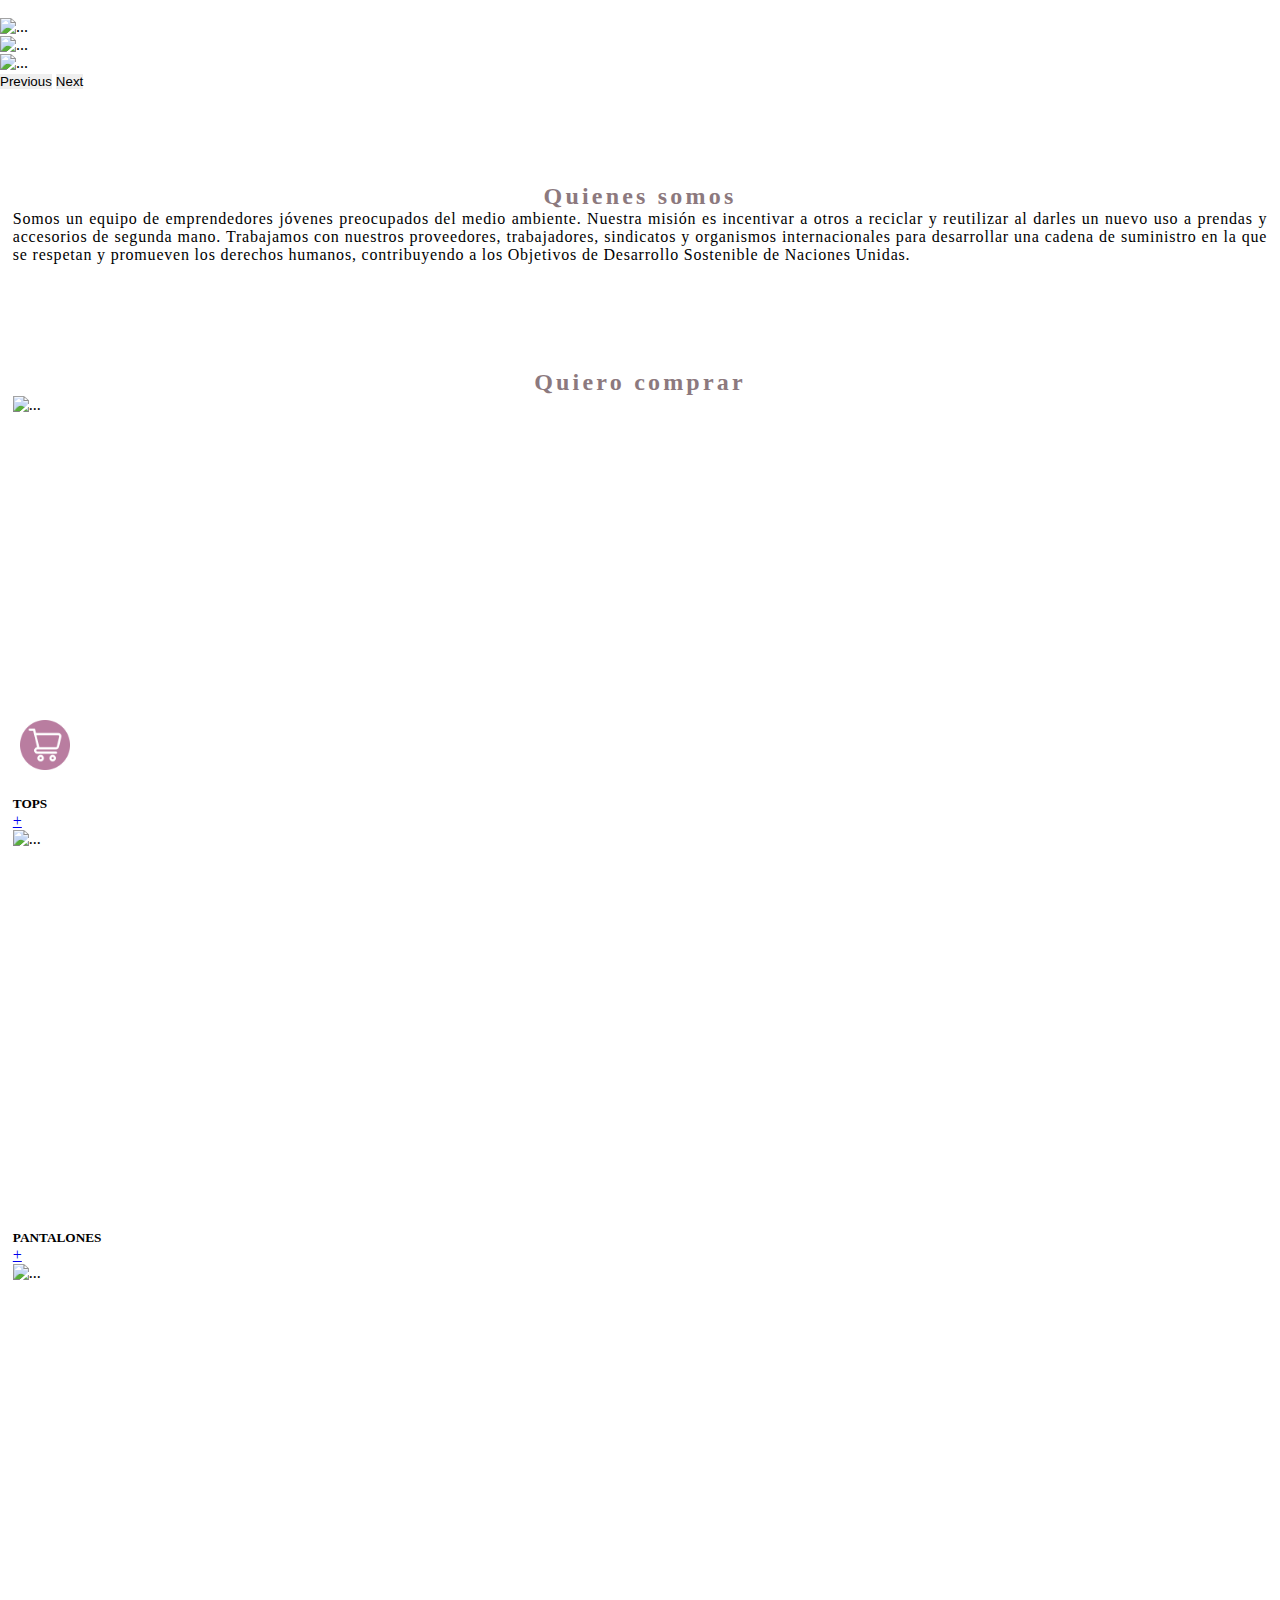
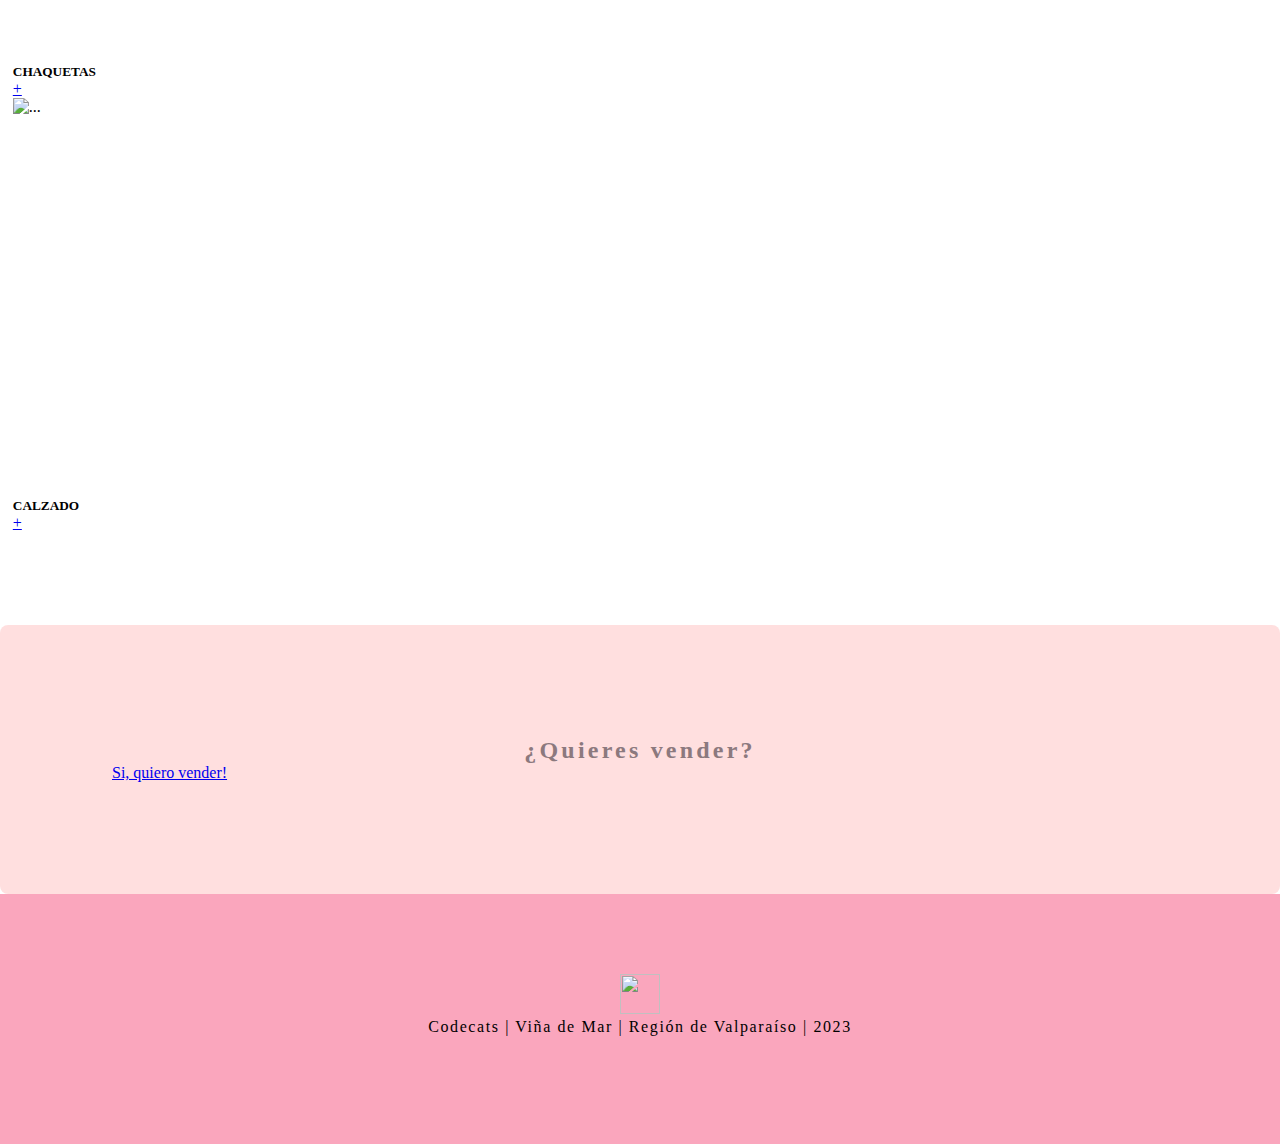
==== commit 899462c2: "arreglos2" ====
--- a/index.html
+++ b/index.html
@@ -8,76 +8,15 @@
     <title>Cachureando</title>
     <link href="./css/bootstrap/bootstrap.min.css" rel="stylesheet">
     <link rel="stylesheet" href="./css/styles.css">
+    <link rel="stylesheet" href="./css/navbar.css">
+    <link rel="stylesheet" href="https://cdnjs.cloudflare.com/ajax/libs/ionicons/2.0.1/css/ionicons.min.css">
     <link rel="icon" href="./img/favicon.ico" type="image/x-icon">
 </head>
 
-<body onload="clock()">
+<body>
+          <!-- Navbar, se usa js para insertar -->
+  <header id="header-nav"></header>
 
-    <!--  Encabezado de la página -->
-    <header>
-        
-        <!-- NAVBAR -->
-
-        <nav class="navbar navbar-expand-lg navbar-light bg-light">
-            <div class="container-fluid gap-3">
-                <img src="./img/gancho-de-ropa(1).png" alt="..." class="logo p-2">
-                <a class="navbar-brand" href="./index.html">Cachureando</a>
-                <button class="navbar-toggler" type="button" data-bs-toggle="collapse" data-bs-target="#navbarColor03"
-                    aria-controls="navbarColor03" aria-expanded="false" aria-label="Toggle navigation">
-                    <span class="navbar-toggler-icon"></span>
-                </button>
-                <div class="collapse navbar-collapse" id="navbarColor03">
-                    <ul class="navbar-nav me-auto">
-                        
-                        <li class="nav-item">
-                            <a class="nav-link" href="#quienessomos">Quienes somos</a>
-                        </li>
-                        
-                        <li class="nav-item dropdown">
-                            <a class="nav-link dropdown-toggle" data-bs-toggle="dropdown" role="button"
-                                aria-haspopup="true" aria-expanded="false" href="#quierocomprar">Quiero Comprar</a>
-                            <div class="dropdown-menu">
-                                <a class="dropdown-item" href="./tops.html">Tops</a>
-                                <a class="dropdown-item" href="./bottoms.html">Pantalones</a>
-                                <a class="dropdown-item" href="./chaquetas.html">Chaquetas</a>
-                                <a class="dropdown-item" href="./calzado.html">Calzado</a>
-                                
-                            </div>
-                        </li>
-
-                        <li class="nav-item">
-                            <a class="nav-link" href="./quierovender.html">Quiero vender</a>
-                        </li>
-                                                
-                        <li class="nav-item dropdown">
-                            <a class="nav-link dropdown-toggle" data-bs-toggle="dropdown" href="./contacto.html" role="button" aria-haspopup="true" aria-expanded="false" href="">Contacto</a>
-                            <div class="dropdown-menu">
-                                <a class="dropdown-item" href="./contacto.html">Escríbenos</a>
-                                <a class="dropdown-item" href="./encuesta.html">Encuesta</a>
-                                
-                            </div>
-                        </li>
-
-                    </ul>
-                    <form class="d-flex">
-                        <input class="form-control me-sm-2" type="search" placeholder="">
-                        <button class="btn btn-secondary my-2 my-sm-0" type="submit">Buscar</button>
-                    </form>
-                </div>
-            </div>
-        </nav>
-
-        <!-- HERO -->
-
-        <!--<div class="hero">
-            <img src="./img/hero.jpg" alt="Hero Image">
-
-            <div class="hero-text">
-                <h1>Cachureando</h1>
-                <p>La mejor forma de reciclar aquello que no usas</p>
-                <a href="#quierocomprar" title="call to action button">Explorar</a>
-            </div>
-        </div> -->
 <div id="carouselExampleCaptions" class="carousel slide" data-bs-ride="carousel">
     <div class="carousel-indicators">
         <button type="button" data-bs-target="#carouselExampleCaptions" data-bs-slide-to="0" class="active"
@@ -89,25 +28,19 @@
     </div>
     <div class="carousel-inner">
         <div class="carousel-item active">
-            <img src="./img/hero.jpg" class="d-block w-100" alt="...">
+            <img src="./img/LANDING_Mesa de trabajo 1.png" class="d-block w-100" alt="...">
+        </div>
+        <div class="carousel-item">
+            <img src="./img/LANDING_Mesa de trabajo 1.png" class="d-block w-100" alt="...">
             <div class="carousel-caption d-none d-md-block">
+        </div>
+        </div>
+        <div class="carousel-item">
+            <img src="./img/LANDING_Mesa de trabajo 1.png" class="d-block w-100" alt="...">
+            <!--<div class="carousel-caption d-none d-md-block">
                 <h1>Cachureando</h1>
                 <p>La mejor forma de reciclar aquello que no usas.</p>
-            </div>
-        </div>
-        <div class="carousel-item">
-            <img src="./img/slide.jpg" class="d-block w-100" alt="...">
-            <div class="carousel-caption d-none d-md-block">
-                <h1>Cachureando</h1>
-                <p>La mejor forma de reciclar aquello que no usas.</p>
-            </div>
-        </div>
-        <div class="carousel-item">
-            <img src="./img/ropareciclada.jpg" class="d-block w-100" alt="...">
-            <div class="carousel-caption d-none d-md-block">
-                <h1>Cachureando</h1>
-                <p>La mejor forma de reciclar aquello que no usas.</p>
-            </div>
+            </div>-->
         </div>
     </div>
     <button class="carousel-control-prev" type="button" data-bs-target="#carouselExampleCaptions" data-bs-slide="prev">
@@ -126,7 +59,7 @@
     <main>
 
         <section id="quienessomos">
-            <div class="row justify-content-center mb-5 mt-5">
+            <div class="row justify-content-center mb-5">
                 <div class="col-8">
                     <h2>Quienes somos</h2>
                     <div class="text-quienessomos mt-5 text-center"></div>
@@ -192,33 +125,47 @@
         </section>
 
         <section id="quierovender">
-            <h2>¿Quieres vender?</h2>
-            <div class="text-center mt-5 mb-5">
+     
+            <h2>¿Quieres vender?</h2>       
+            <!-- <div class="text-center mt-4">
+        <img src="./img/orgulloso.png" alt="" width="130"> -->
+            <div class="text-center mb-3 mt-3">
                 <a href="./quierovender.html" class="btn btn-outline-secondary">Si, quiero vender!</a>
             </div>
-        </section>
-
+            </div>
+          
+        </section>  
+        <div class="flecha2">
+            <a href="./carrito.html"><img src="./img/carro-de-la-carretilla.png" alt="" width="50"></a>
+        </div>
+    <div class="flecha">
+        <a href="https://web.whatsapp.com/"><img src="./img/whatsapp(1).png" alt="" width="50"></a>
+    </div>
+    <div id="clock">
+    </div>
     </main>
 
 
     <!-- Pie de página-->
-    
     <footer>
         <div class="carta-final container-fluid text-white text-center">
             <img src="./img/gancho-de-ropa(2).png" height="40" width="40" alt="">
-
-            <!-- Fecha y Hora -->
-            <div id="clock"></div>
-
             <div class="body py-3">
-                <p class="title sus my-0">Cartquitects | Viña de Mar | Región de Valparaíso | 2023</p>
+                <p class="title sus my-0">Codecats  |   Viña de Mar  |  Región de Valparaíso   | 2023</p>
+                <div class="social">
+                    <a href="#"><i class="icon ion-social-instagram"></i></a>
+                    <a href="#"><i class="icon ion-social-snapchat"></i></a>
+                    <a href="#"><i class="icon ion-social-twitter"></i></a>
+                    <a href="#"><i class="icon ion-social-facebook"></i>
+                    </a>
+                </div>
             </div>
         </div>
     </footer>
 
-    <script src="./js/bootstrap/bootstrap.bundle.min.js"></script>
-    <script src="./js/script.js" ></script>
-    
+    <script src="./js/bootstrap/bootstrap.bundle.min.js">
+    </script>
+    <script src="./js/navbar.js"></script>
 
 </body>
 
--- a/css/styles.css
+++ b/css/styles.css
@@ -1,3 +1,5 @@
+@import url('https://fonts.googleapis.com/css2?family=Poppins:wght@200;300&display=swap');
+
 /* Estilos generales */
 *{
     padding: 0;
@@ -8,80 +10,18 @@
     font-style: light;
 }
 
-body{
-    /* font-family: 'Poppins', sans-serif; */
-    width: 100%;
-}
-
-
-/* Estilos para el HEADER */
-
-/* Estilos para el header : Logo y Nombre Empresa */
-
-.logo{
-    width: 4rem;
-    margin-right: 1rem;
-}
-
-.nombre-empresa{
-    margin-left: 5rem;
-    font-family: 'Poppins', sans-serif;
-}
-
-
-
-
-#navbarColor03{
-border-color: black;
-}
 
 /* Estilos para el header : Hero */
 
-.hero {
-    width: 100%;
-    height: 100vh;
-    overflow: hidden;
-    position: relative;
-}
-
-.hero img {
-    position: absolute;
-    top: 0;
-    left: 0;
-    width: 100%;
-}
-
-.hero .hero-text {
-    width: 100%;
-    height: 100vh;
-    display: flex;
-    z-index: 1;
-    position: relative;
-    justify-content: center;
-    align-items: center;
-    flex-direction: column;
-}
-
-.hero .hero-text h1 {
+.carousel{
+    max-height: 40rem;
+}
+.carousel-item img{
+   object-fit: cover;
+   max-height: 40rem;
+}
+.carousel-caption{
     color: #FFF;
-    font-size: 64px;
-    margin-bottom: 20px;
-}
-
-.hero .hero-text p {
-    color: #FFF;
-    font-size: 20px;
-    margin-bottom: 20px;
-}
-
-.hero .hero-text a {
-    color: #333;
-    font-size: 20px;
-    background-color: #FFF;
-    border: 2px solid #FFF;
-    text-decoration: none;
-    padding: 10px;
-    border-radius: 2px;
 }
 
 
@@ -99,7 +39,7 @@
 }
 
 .carta{
-    height: 400px;
+   height: 400px;
     overflow: hidden;
 }
 
@@ -111,23 +51,54 @@
 
 h2{
     text-align: center;
+    letter-spacing: .2rem;
+    font-weight: 600;
+    color: #8c797e;
 }
 
 #quierovender{
-    background-color: rgb(234, 237, 226);
+    background-color: #ffcecea5;
     padding: 7rem;
 }
 
+#quienessomos{
+    background-color: #ffffff;
+    letter-spacing: .05rem;
+}
+
 
 /* Estilos para el footer*/
 
 footer{
-    background-color: rgba(255, 153, 155, 0.852);
-    color: antiquewhite;
-    padding: 2rem; 
+    background-color: #FAA6BD;
+    padding: 3rem;
     text-align: center;
-    
-}
+    text-shadow: #333;
+    font-weight: 500;
+    letter-spacing: .1rem;
+    /* font-weight: bold; */
+}
+
+footer .social {
+    margin-top: 1rem;
+    text-align:center;
+  }
+  
+footer .social > a {
+    font-size:24px;
+    width:40px;
+    height:40px;
+    line-height:40px;
+    display:inline-block;
+    text-align:center;
+    margin:0 8px;
+    color:inherit;
+    opacity:0.75;
+  }
+  
+footer .social > a:hover {
+    opacity:0.4;
+  }
 
 /* Responsive */
 
@@ -280,11 +251,29 @@
 }
 
 #clock{
-    /* padding-top: 2rem; */
+    padding-top: 2rem;
     text-align: center;
     font-family: 'Poppins', sans-serif;
     font-size: larger;
-    /* background-color: rgba(255, 153, 155, 0.852); */
+    background-color: #FAA6BD;
     color: #FFF;
 }
-
+.flecha{
+    width: 50px;
+    height: 50px;
+    position: fixed;
+    bottom: 70px;
+    left: 20px;
+    border-radius: 50%;
+    padding: 0;
+  }
+
+  .flecha2{
+    width: 50px;
+    height: 50px;
+    position: fixed;
+    bottom: 130px;
+    left: 20px;
+    border-radius: 50%;
+    padding: 0;
+  }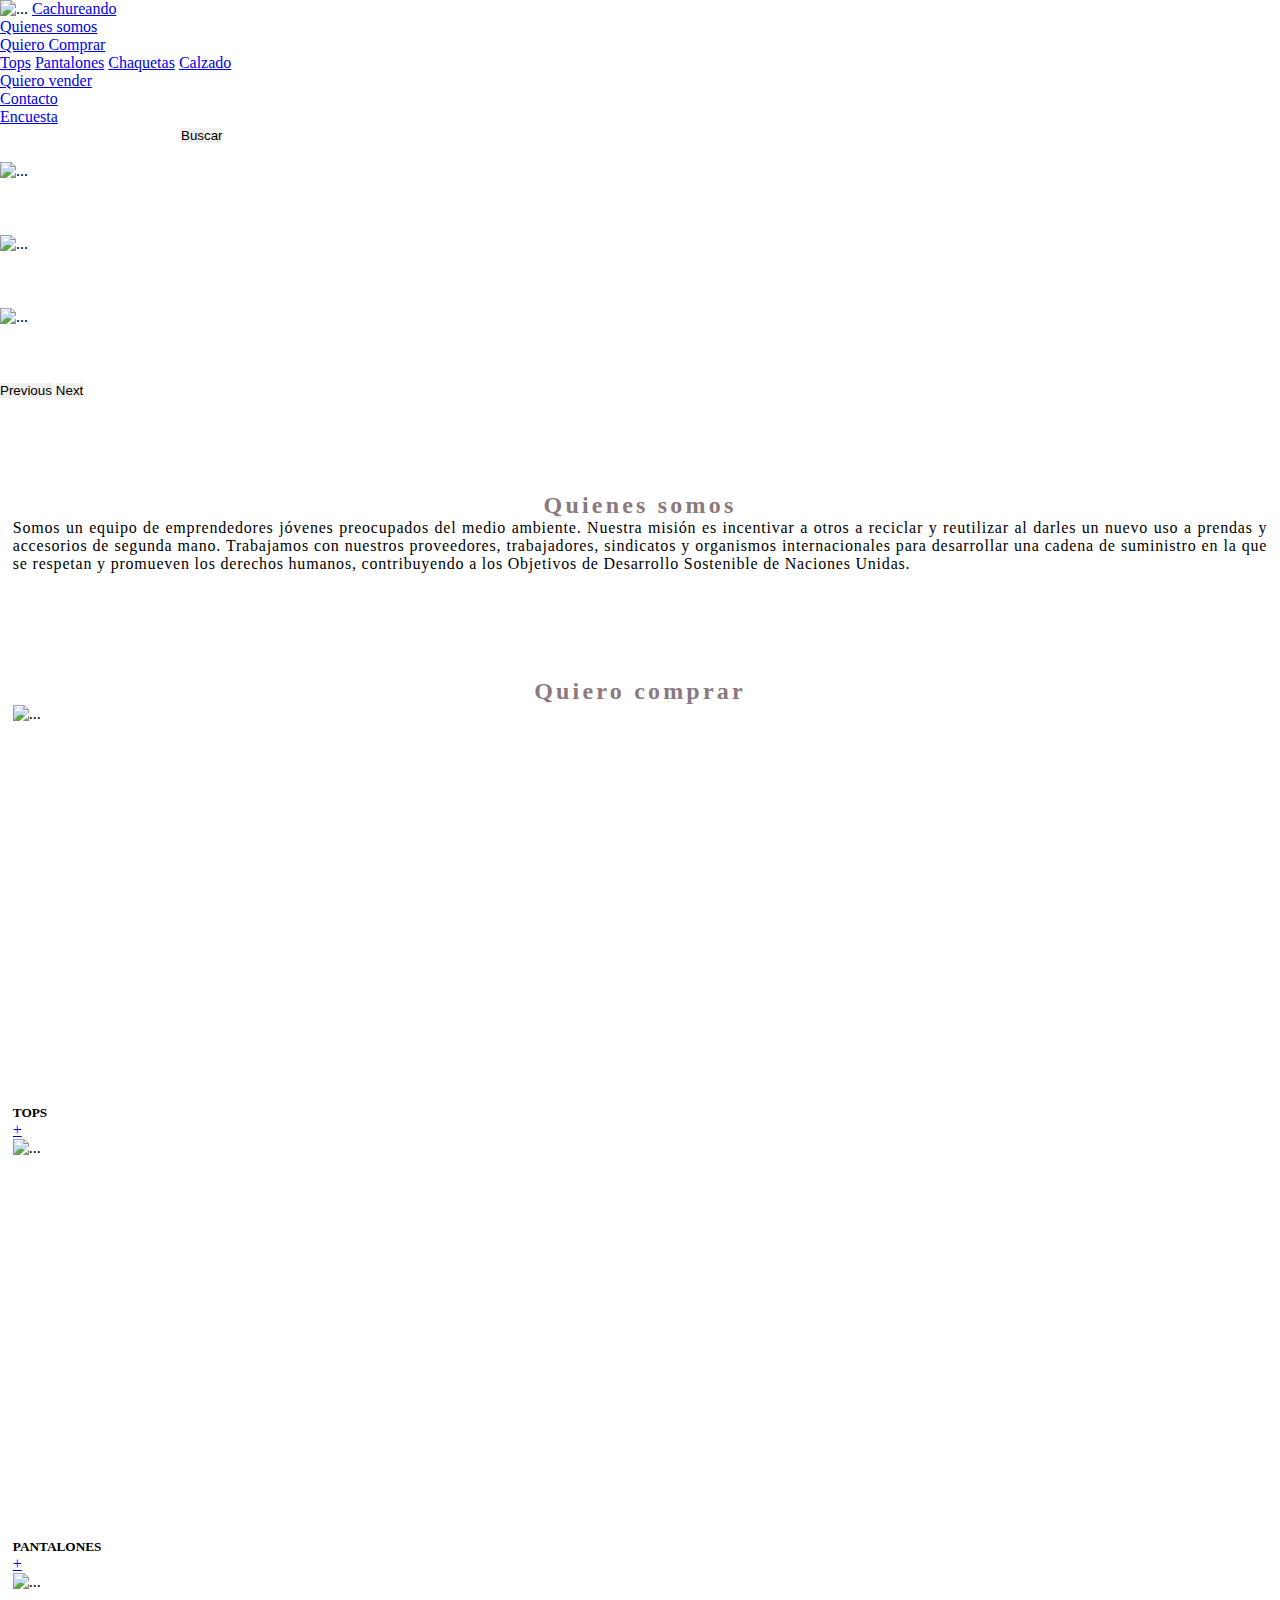
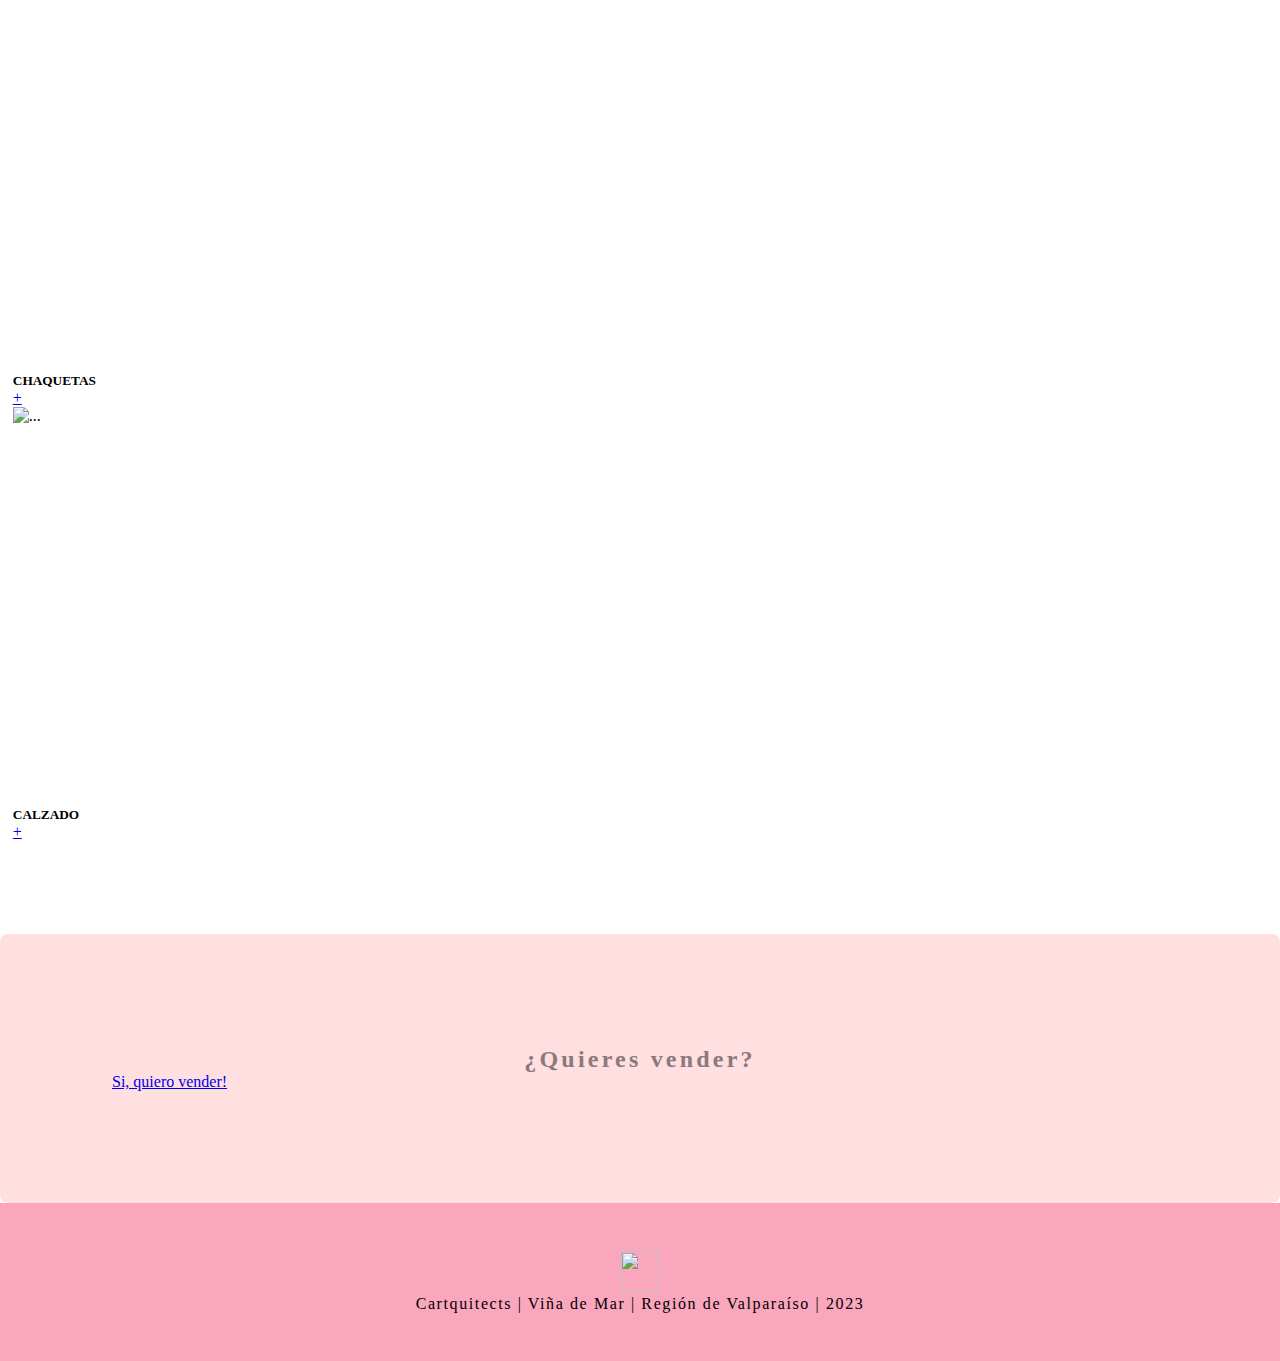
==== commit 0635c179: "cambios en contacto quiero vender" ====
--- a/index.html
+++ b/index.html
@@ -8,15 +8,73 @@
     <title>Cachureando</title>
     <link href="./css/bootstrap/bootstrap.min.css" rel="stylesheet">
     <link rel="stylesheet" href="./css/styles.css">
-    <link rel="stylesheet" href="./css/navbar.css">
-    <link rel="stylesheet" href="https://cdnjs.cloudflare.com/ajax/libs/ionicons/2.0.1/css/ionicons.min.css">
     <link rel="icon" href="./img/favicon.ico" type="image/x-icon">
 </head>
 
 <body>
-          <!-- Navbar, se usa js para insertar -->
-  <header id="header-nav"></header>
-
+
+    <!--  Encabezado de la página -->
+    <header>
+        
+        <!-- NAVBAR -->
+
+        <nav class="navbar navbar-expand-lg navbar-light bg-light">
+            <div class="container-fluid gap-3">
+                <img src="./img/gancho-de-ropa(1).png" alt="..." class="logo p-2">
+                <a class="navbar-brand" href="./index.html">Cachureando</a>
+                <button class="navbar-toggler" type="button" data-bs-toggle="collapse" data-bs-target="#navbarColor03"
+                    aria-controls="navbarColor03" aria-expanded="false" aria-label="Toggle navigation">
+                    <span class="navbar-toggler-icon"></span>
+                </button>
+                <div class="collapse navbar-collapse" id="navbarColor03">
+                    <ul class="navbar-nav me-auto">
+                        
+                        <li class="nav-item">
+                            <a class="nav-link" href="#quienessomos">Quienes somos</a>
+                        </li>
+                        
+                        <li class="nav-item dropdown">
+                            <a class="nav-link dropdown-toggle" data-bs-toggle="dropdown" role="button"
+                                aria-haspopup="true" aria-expanded="false" href="#quierocomprar">Quiero Comprar</a>
+                            <div class="dropdown-menu">
+                                <a class="dropdown-item" href="./tops.html">Tops</a>
+                                <a class="dropdown-item" href="./bottoms.html">Pantalones</a>
+                                <a class="dropdown-item" href="./chaquetas.html">Chaquetas</a>
+                                <a class="dropdown-item" href="./calzado.html">Calzado</a>
+                                
+                            </div>
+                        </li>
+
+                        <li class="nav-item">
+                            <a class="nav-link" href="./quierovender.html">Quiero vender</a>
+                        </li>
+                                                
+                        <li class="nav-item">
+                            <a class="nav-link" href="./contacto.html">Contacto</a>
+                        </li>
+                        <li class="nav-item">
+                            <a class="nav-link" href="./encuesta2.html">Encuesta</a>
+                        </li>
+                    </ul>
+                    <form class="d-flex">
+                        <input class="form-control me-sm-2" type="search" placeholder="">
+                        <button class="btn btn-secondary my-2 my-sm-0" type="submit">Buscar</button>
+                    </form>
+                </div>
+            </div>
+        </nav>
+
+        <!-- HERO -->
+
+        <!--<div class="hero">
+            <img src="./img/hero.jpg" alt="Hero Image">
+
+            <div class="hero-text">
+                <h1>Cachureando</h1>
+                <p>La mejor forma de reciclar aquello que no usas</p>
+                <a href="#quierocomprar" title="call to action button">Explorar</a>
+            </div>
+        </div> -->
 <div id="carouselExampleCaptions" class="carousel slide" data-bs-ride="carousel">
     <div class="carousel-indicators">
         <button type="button" data-bs-target="#carouselExampleCaptions" data-bs-slide-to="0" class="active"
@@ -28,19 +86,25 @@
     </div>
     <div class="carousel-inner">
         <div class="carousel-item active">
-            <img src="./img/LANDING_Mesa de trabajo 1.png" class="d-block w-100" alt="...">
+            <img src="./img/hero.jpg" class="d-block w-100" alt="...">
+            <div class="carousel-caption d-none d-md-block">
+                <h1>Cachureando</h1>
+                <p>La mejor forma de reciclar aquello que no usas.</p>
+            </div>
         </div>
         <div class="carousel-item">
-            <img src="./img/LANDING_Mesa de trabajo 1.png" class="d-block w-100" alt="...">
+            <img src="./img/slide.jpg" class="d-block w-100" alt="...">
             <div class="carousel-caption d-none d-md-block">
-        </div>
+                <h1>Cachureando</h1>
+                <p>La mejor forma de reciclar aquello que no usas.</p>
+            </div>
         </div>
         <div class="carousel-item">
-            <img src="./img/LANDING_Mesa de trabajo 1.png" class="d-block w-100" alt="...">
-            <!--<div class="carousel-caption d-none d-md-block">
+            <img src="./img/ropareciclada.jpg" class="d-block w-100" alt="...">
+            <div class="carousel-caption d-none d-md-block">
                 <h1>Cachureando</h1>
                 <p>La mejor forma de reciclar aquello que no usas.</p>
-            </div>-->
+            </div>
         </div>
     </div>
     <button class="carousel-control-prev" type="button" data-bs-target="#carouselExampleCaptions" data-bs-slide="prev">
@@ -59,7 +123,7 @@
     <main>
 
         <section id="quienessomos">
-            <div class="row justify-content-center mb-5">
+            <div class="row justify-content-center mb-5 mt-5">
                 <div class="col-8">
                     <h2>Quienes somos</h2>
                     <div class="text-quienessomos mt-5 text-center"></div>
@@ -125,47 +189,28 @@
         </section>
 
         <section id="quierovender">
-     
-            <h2>¿Quieres vender?</h2>       
-            <!-- <div class="text-center mt-4">
-        <img src="./img/orgulloso.png" alt="" width="130"> -->
-            <div class="text-center mb-3 mt-3">
+            <h2>¿Quieres vender?</h2>
+            <div class="text-center mt-5 mb-5">
                 <a href="./quierovender.html" class="btn btn-outline-secondary">Si, quiero vender!</a>
             </div>
-            </div>
-          
-        </section>  
-        <div class="flecha2">
-            <a href="./carrito.html"><img src="./img/carro-de-la-carretilla.png" alt="" width="50"></a>
-        </div>
-    <div class="flecha">
-        <a href="https://web.whatsapp.com/"><img src="./img/whatsapp(1).png" alt="" width="50"></a>
-    </div>
-    <div id="clock">
-    </div>
+        </section>
+
     </main>
 
 
     <!-- Pie de página-->
+    
     <footer>
         <div class="carta-final container-fluid text-white text-center">
             <img src="./img/gancho-de-ropa(2).png" height="40" width="40" alt="">
             <div class="body py-3">
-                <p class="title sus my-0">Codecats  |   Viña de Mar  |  Región de Valparaíso   | 2023</p>
-                <div class="social">
-                    <a href="#"><i class="icon ion-social-instagram"></i></a>
-                    <a href="#"><i class="icon ion-social-snapchat"></i></a>
-                    <a href="#"><i class="icon ion-social-twitter"></i></a>
-                    <a href="#"><i class="icon ion-social-facebook"></i>
-                    </a>
-                </div>
+                <p class="title sus my-0">Cartquitects | Viña de Mar | Región de Valparaíso | 2023</p>
             </div>
         </div>
     </footer>
 
     <script src="./js/bootstrap/bootstrap.bundle.min.js">
     </script>
-    <script src="./js/navbar.js"></script>
 
 </body>
 
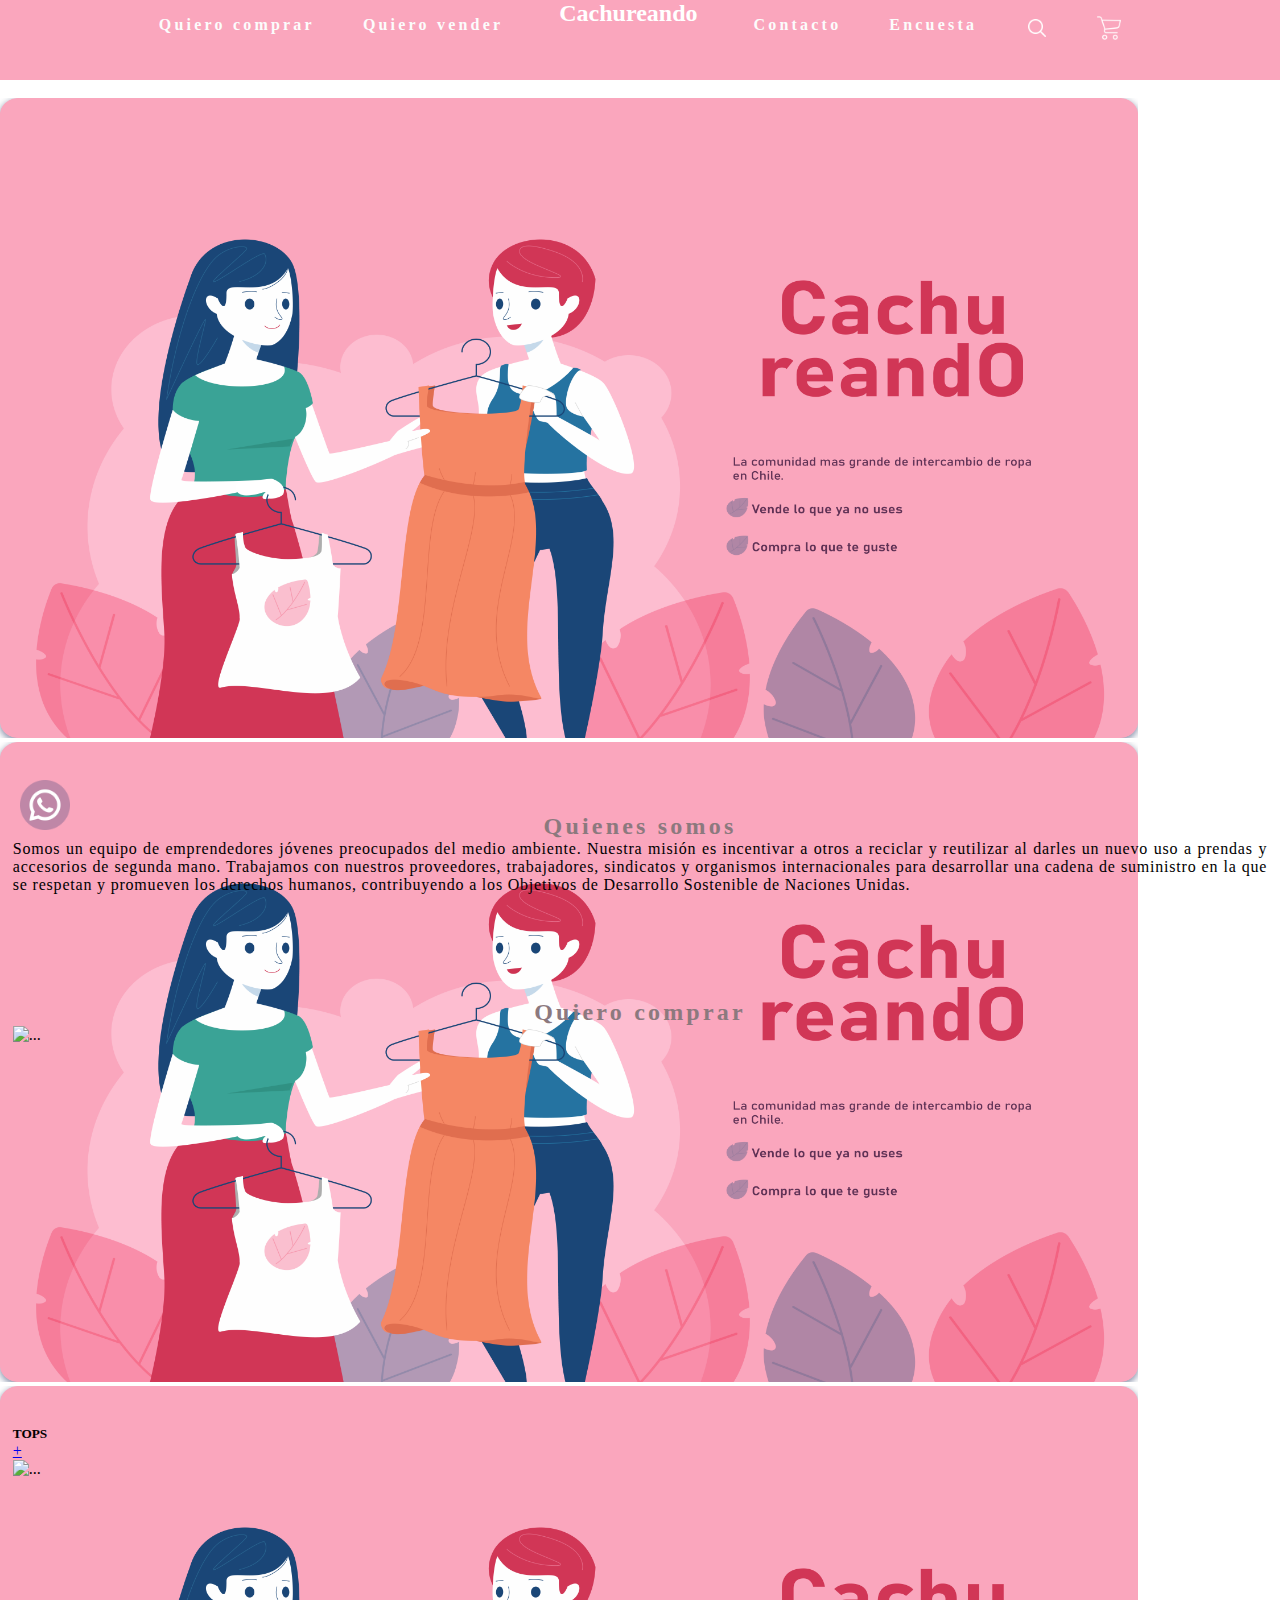
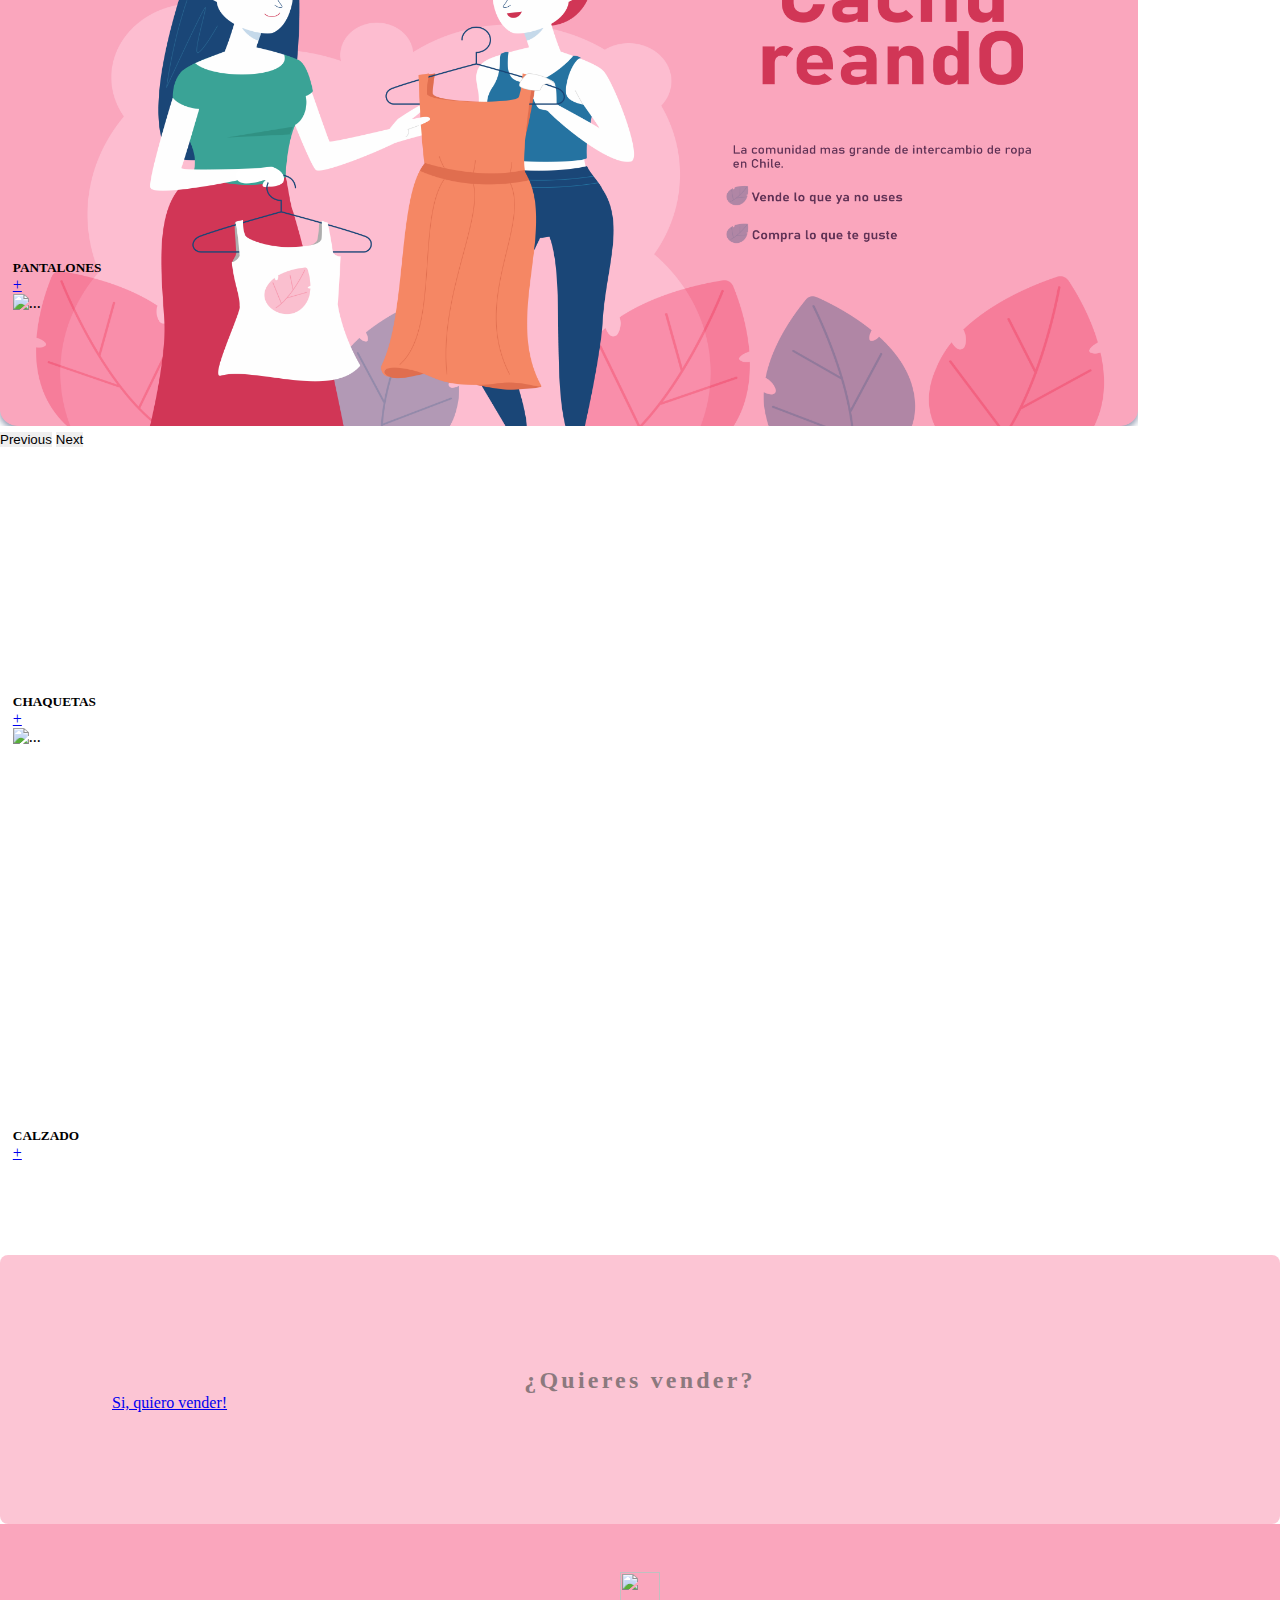
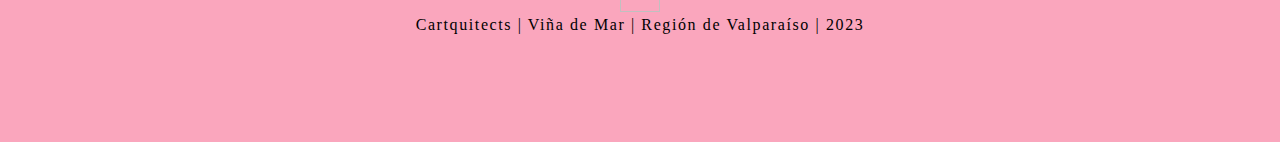
==== commit fcb6f2b0: "merge con master" ====
--- a/index.html
+++ b/index.html
@@ -8,73 +8,15 @@
     <title>Cachureando</title>
     <link href="./css/bootstrap/bootstrap.min.css" rel="stylesheet">
     <link rel="stylesheet" href="./css/styles.css">
+    <link rel="stylesheet" href="./css/navbar.css">
+    <link rel="stylesheet" href="https://cdnjs.cloudflare.com/ajax/libs/ionicons/2.0.1/css/ionicons.min.css">
     <link rel="icon" href="./img/favicon.ico" type="image/x-icon">
 </head>
 
 <body>
+          <!-- Navbar, se usa js para insertar -->
+  <header id="header-nav"></header>
 
-    <!--  Encabezado de la página -->
-    <header>
-        
-        <!-- NAVBAR -->
-
-        <nav class="navbar navbar-expand-lg navbar-light bg-light">
-            <div class="container-fluid gap-3">
-                <img src="./img/gancho-de-ropa(1).png" alt="..." class="logo p-2">
-                <a class="navbar-brand" href="./index.html">Cachureando</a>
-                <button class="navbar-toggler" type="button" data-bs-toggle="collapse" data-bs-target="#navbarColor03"
-                    aria-controls="navbarColor03" aria-expanded="false" aria-label="Toggle navigation">
-                    <span class="navbar-toggler-icon"></span>
-                </button>
-                <div class="collapse navbar-collapse" id="navbarColor03">
-                    <ul class="navbar-nav me-auto">
-                        
-                        <li class="nav-item">
-                            <a class="nav-link" href="#quienessomos">Quienes somos</a>
-                        </li>
-                        
-                        <li class="nav-item dropdown">
-                            <a class="nav-link dropdown-toggle" data-bs-toggle="dropdown" role="button"
-                                aria-haspopup="true" aria-expanded="false" href="#quierocomprar">Quiero Comprar</a>
-                            <div class="dropdown-menu">
-                                <a class="dropdown-item" href="./tops.html">Tops</a>
-                                <a class="dropdown-item" href="./bottoms.html">Pantalones</a>
-                                <a class="dropdown-item" href="./chaquetas.html">Chaquetas</a>
-                                <a class="dropdown-item" href="./calzado.html">Calzado</a>
-                                
-                            </div>
-                        </li>
-
-                        <li class="nav-item">
-                            <a class="nav-link" href="./quierovender.html">Quiero vender</a>
-                        </li>
-                                                
-                        <li class="nav-item">
-                            <a class="nav-link" href="./contacto.html">Contacto</a>
-                        </li>
-                        <li class="nav-item">
-                            <a class="nav-link" href="./encuesta2.html">Encuesta</a>
-                        </li>
-                    </ul>
-                    <form class="d-flex">
-                        <input class="form-control me-sm-2" type="search" placeholder="">
-                        <button class="btn btn-secondary my-2 my-sm-0" type="submit">Buscar</button>
-                    </form>
-                </div>
-            </div>
-        </nav>
-
-        <!-- HERO -->
-
-        <!--<div class="hero">
-            <img src="./img/hero.jpg" alt="Hero Image">
-
-            <div class="hero-text">
-                <h1>Cachureando</h1>
-                <p>La mejor forma de reciclar aquello que no usas</p>
-                <a href="#quierocomprar" title="call to action button">Explorar</a>
-            </div>
-        </div> -->
 <div id="carouselExampleCaptions" class="carousel slide" data-bs-ride="carousel">
     <div class="carousel-indicators">
         <button type="button" data-bs-target="#carouselExampleCaptions" data-bs-slide-to="0" class="active"
@@ -86,25 +28,19 @@
     </div>
     <div class="carousel-inner">
         <div class="carousel-item active">
-            <img src="./img/hero.jpg" class="d-block w-100" alt="...">
+            <img src="./img/LANDING_Mesa de trabajo 1.png" class="d-block w-100" alt="...">
+        </div>
+        <div class="carousel-item">
+            <img src="./img/LANDING_Mesa de trabajo 1.png" class="d-block w-100" alt="...">
             <div class="carousel-caption d-none d-md-block">
+        </div>
+        </div>
+        <div class="carousel-item">
+            <img src="./img/LANDING_Mesa de trabajo 1.png" class="d-block w-100" alt="...">
+            <!--<div class="carousel-caption d-none d-md-block">
                 <h1>Cachureando</h1>
                 <p>La mejor forma de reciclar aquello que no usas.</p>
-            </div>
-        </div>
-        <div class="carousel-item">
-            <img src="./img/slide.jpg" class="d-block w-100" alt="...">
-            <div class="carousel-caption d-none d-md-block">
-                <h1>Cachureando</h1>
-                <p>La mejor forma de reciclar aquello que no usas.</p>
-            </div>
-        </div>
-        <div class="carousel-item">
-            <img src="./img/ropareciclada.jpg" class="d-block w-100" alt="...">
-            <div class="carousel-caption d-none d-md-block">
-                <h1>Cachureando</h1>
-                <p>La mejor forma de reciclar aquello que no usas.</p>
-            </div>
+            </div>-->
         </div>
     </div>
     <button class="carousel-control-prev" type="button" data-bs-target="#carouselExampleCaptions" data-bs-slide="prev">
@@ -123,7 +59,7 @@
     <main>
 
         <section id="quienessomos">
-            <div class="row justify-content-center mb-5 mt-5">
+            <div class="row justify-content-center mb-5">
                 <div class="col-8">
                     <h2>Quienes somos</h2>
                     <div class="text-quienessomos mt-5 text-center"></div>
@@ -194,7 +130,9 @@
                 <a href="./quierovender.html" class="btn btn-outline-secondary">Si, quiero vender!</a>
             </div>
         </section>
-
+<div class="flecha">
+    <a href="https://web.whatsapp.com/"><img src="./img/whatsapp(1).png" alt="" width="50"></a>
+</div>
     </main>
 
 
@@ -204,13 +142,21 @@
         <div class="carta-final container-fluid text-white text-center">
             <img src="./img/gancho-de-ropa(2).png" height="40" width="40" alt="">
             <div class="body py-3">
-                <p class="title sus my-0">Cartquitects | Viña de Mar | Región de Valparaíso | 2023</p>
+                <p class="title sus my-0">Cartquitects  |   Viña de Mar  |  Región de Valparaíso   | 2023</p>
+                <div class="social">
+                    <a href="#"><i class="icon ion-social-instagram"></i></a>
+                    <a href="#"><i class="icon ion-social-snapchat"></i></a>
+                    <a href="#"><i class="icon ion-social-twitter"></i></a>
+                    <a href="#"><i class="icon ion-social-facebook"></i>
+                    </a>
+                </div>
             </div>
         </div>
     </footer>
 
     <script src="./js/bootstrap/bootstrap.bundle.min.js">
     </script>
+    <script src="./js/navbar.js"></script>
 
 </body>
 
--- a/css/styles.css
+++ b/css/styles.css
@@ -57,7 +57,7 @@
 }
 
 #quierovender{
-    background-color: #ffcecea5;
+    background-color: #faa6bca5;
     padding: 7rem;
 }
 
@@ -266,14 +266,4 @@
     left: 20px;
     border-radius: 50%;
     padding: 0;
-  }
-
-  .flecha2{
-    width: 50px;
-    height: 50px;
-    position: fixed;
-    bottom: 130px;
-    left: 20px;
-    border-radius: 50%;
-    padding: 0;
   }--- a/css/navbar.css
+++ b/css/navbar.css
@@ -0,0 +1,93 @@
+@import url('https://fonts.googleapis.com/css2?family=Montserrat:wght@400;500;600;700;800&display=swap');
+/*------ LOGO UTOPIA ------*/
+.logo{
+  padding-bottom: 1rem;
+ margin: 0 2rem;
+}
+.logo > a{
+  text-decoration: none;
+  color: #ffffff;
+  font-weight: 700;
+  font-size: 1.5rem;
+}
+.logo a:hover{
+  color: rgb(233, 93, 121);
+  /* background-color: #222; */
+}
+/*------ NAVBAR ------*/
+/* Navbar total */
+.navbar{
+  display: flex;
+  height: 5rem;
+  background-color: #FAA6BD;
+}
+
+.icono-nav{
+  width: 1.5rem;
+}
+
+/* Secciones izquiera y derecha */
+.bar{
+  list-style: none;
+  display: flex;
+}
+.bar > li{
+  padding: 1rem 1.5rem;
+}
+.bar a:hover{
+  color: rgb(233, 93, 121);
+  /* background-color: #222; */
+}
+.bar a{
+  color: #fcfcfc;
+  font-weight: 600;
+  text-decoration: none;
+  letter-spacing: .2rem;
+}
+/* Seccion izquierda */
+.bar.left{
+  margin-left: auto;
+}
+/* Seccion derecha */
+.bar.right{
+  margin-right: auto;
+}
+/*------ RESPONSIVIDAD ------*/
+@media screen and (max-width: 920px){
+  #bar-collapse-l{
+    position: fixed;
+    inset: 0 30% 0 0;
+    background: rgba(51, 51, 51, 0.7);
+    backdrop-filter: blur(.3em);
+    z-index: 1;
+    padding: min(20vh, 10rem) 2rem;
+    flex-direction: column;
+    transform: translateX(-100%);
+    transition: transform .3s ease-in-out;
+  }
+  .logo{
+    margin-left: 3rem;
+  }
+  #bar-collapse-l[data-visible ="true"]{
+    transform: translate(0%);
+  }
+}
+@media (min-width:  921px){
+  .navbar-toggler{
+    display:none;
+  }
+}
+
+/* ------ ICONS ------ */
+/* Hamburger */
+.navbar-toggler{
+  background: #FAA6BD;
+  /* background-color: rgba(51, 51, 51, 1); */
+  color: #ddd;
+  z-index: 9999;
+  position: absolute;
+  width: 1.5rem;
+  margin:.5rem;
+  aspect-ratio: 1;
+  cursor: pointer;
+}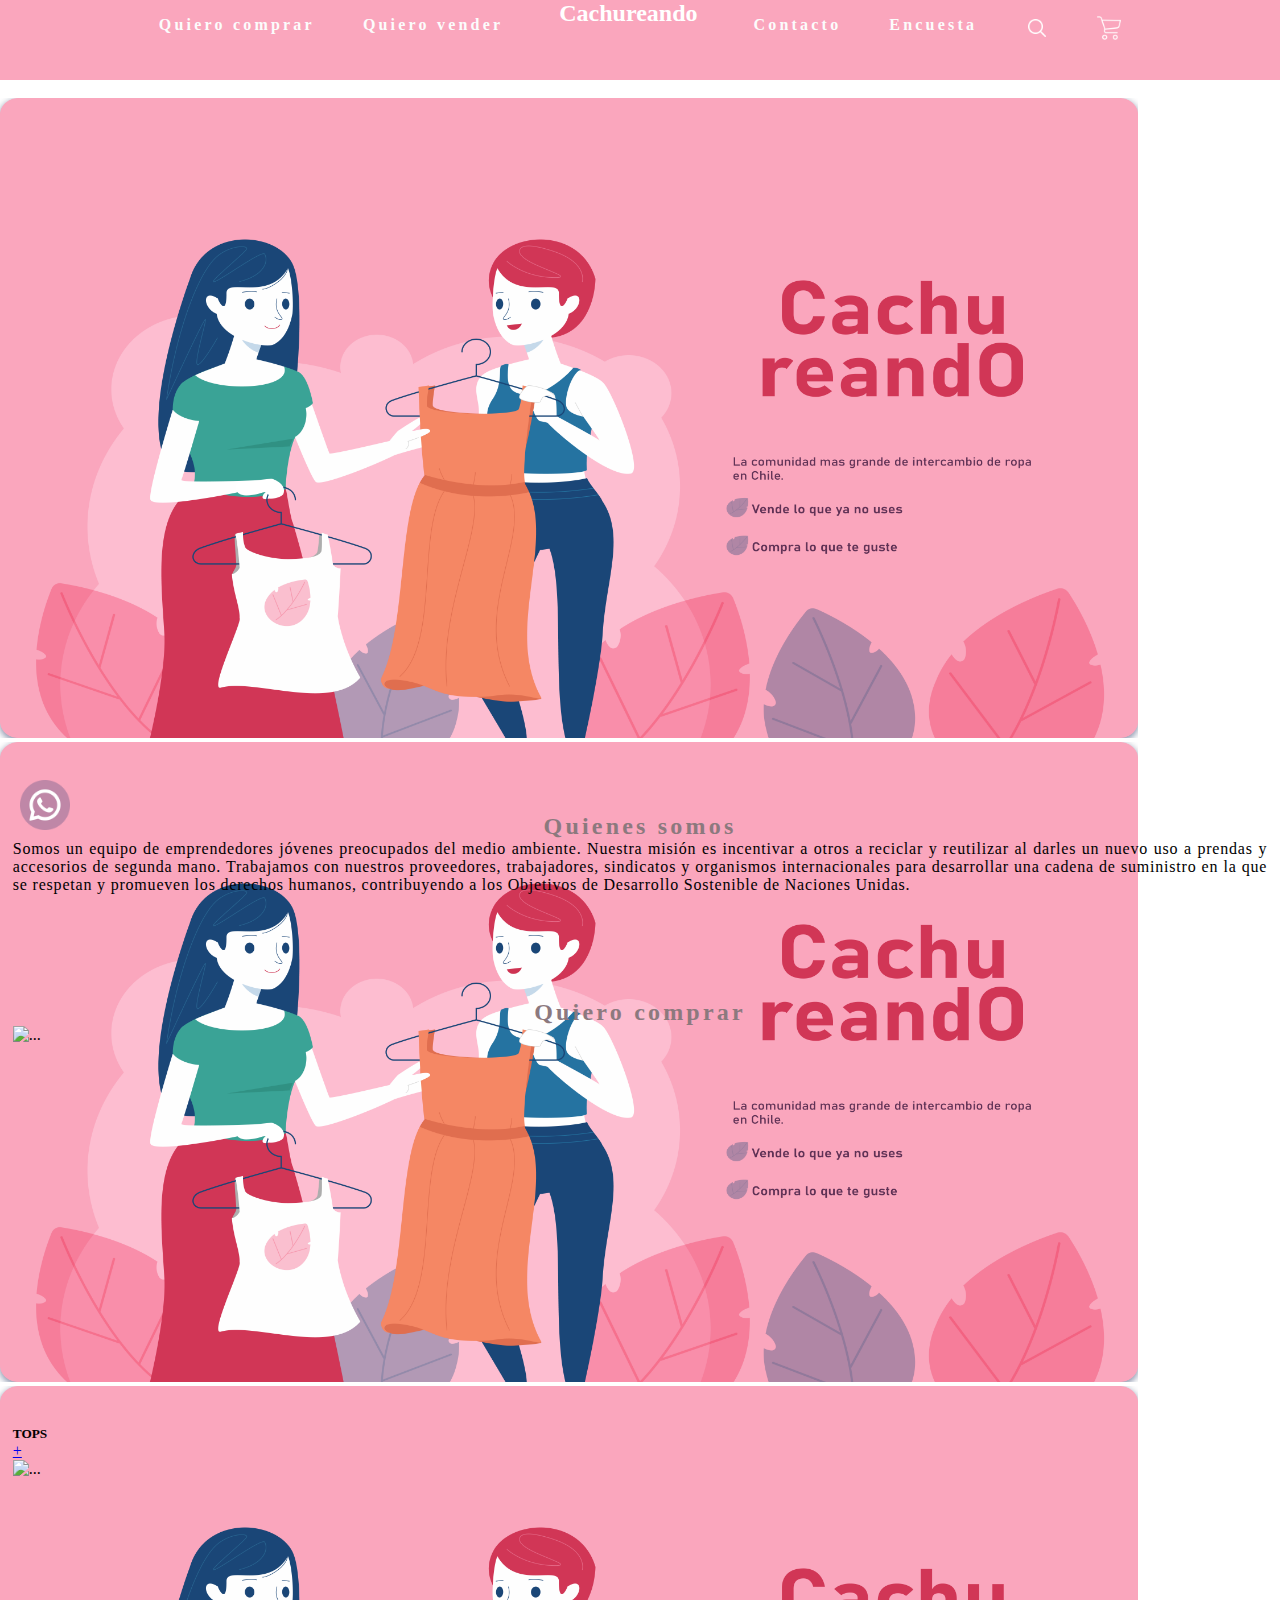
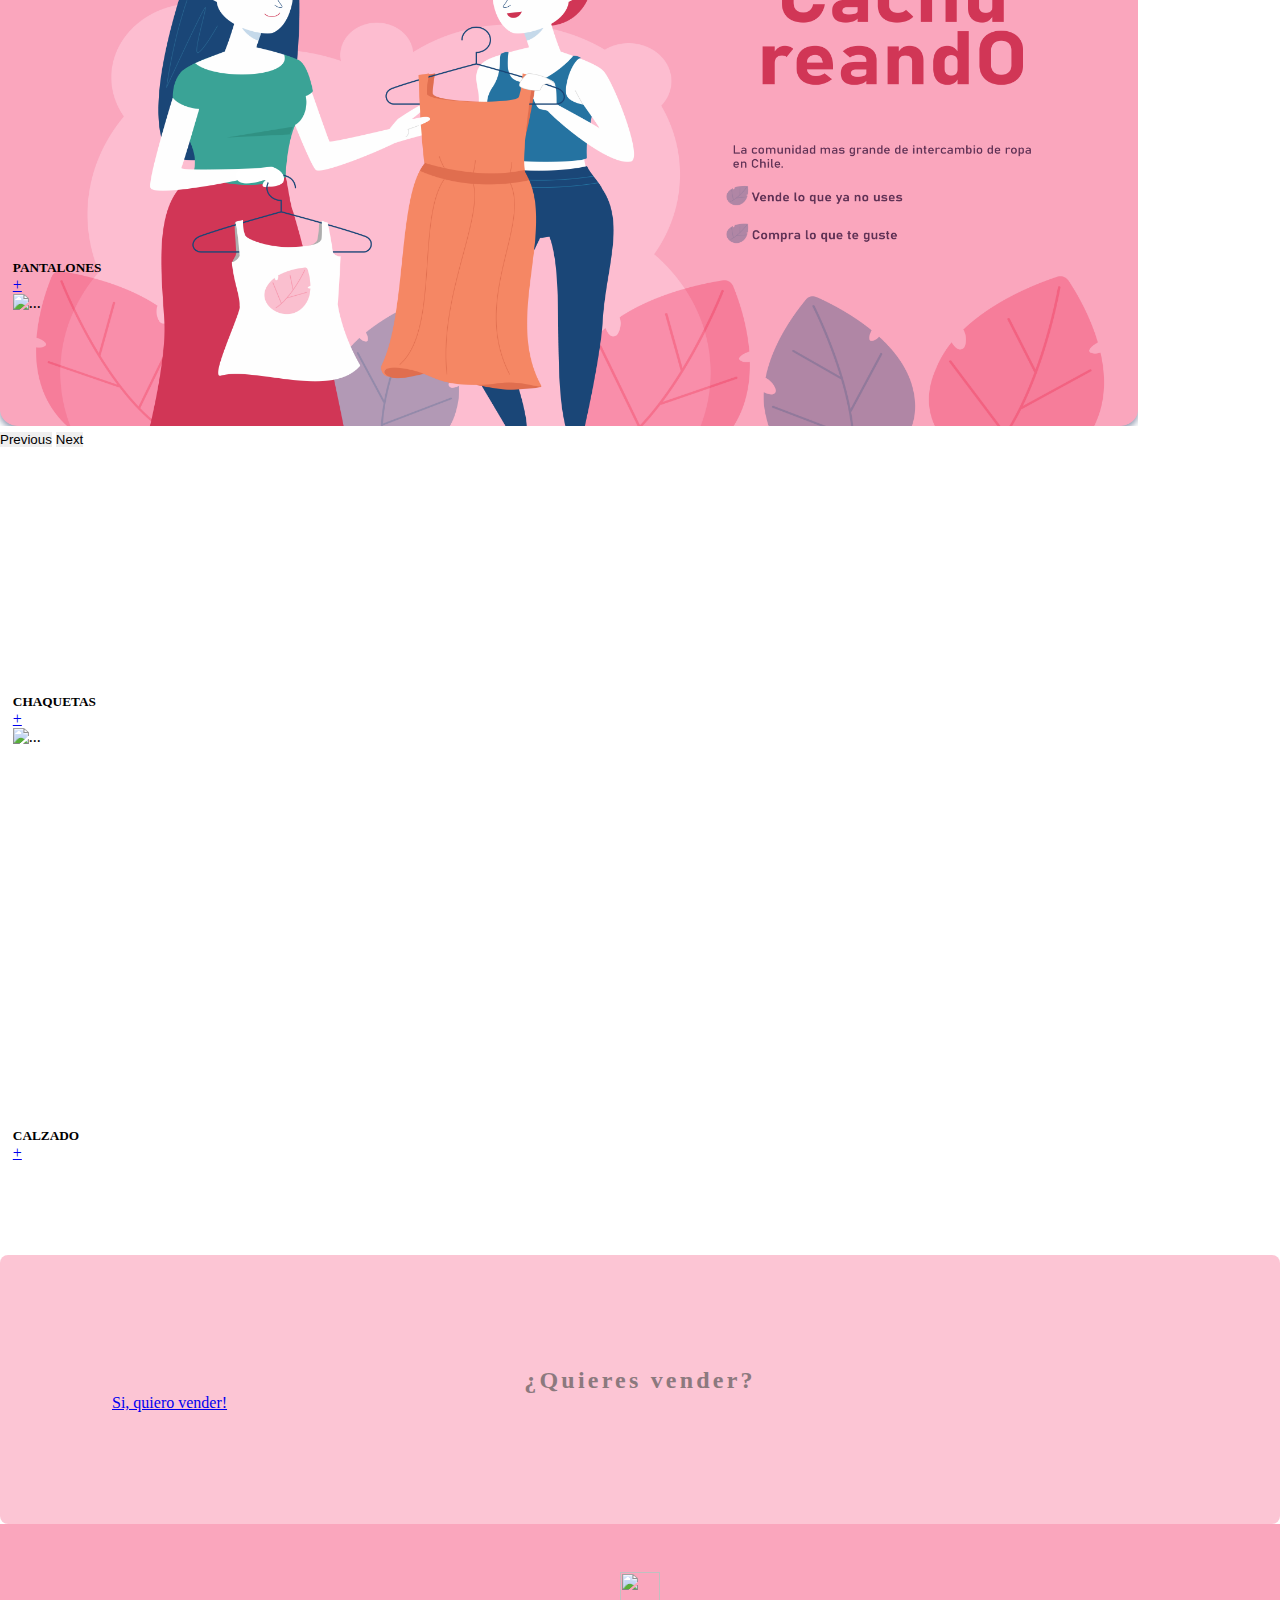
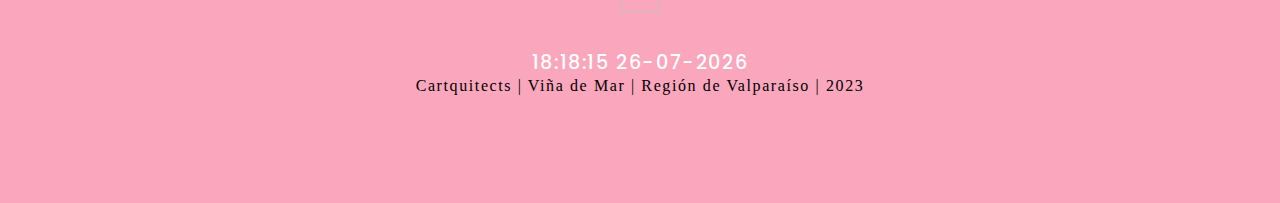
==== commit 3bcfc3b2: "correccion fecha y hora" ====
--- a/index.html
+++ b/index.html
@@ -13,9 +13,9 @@
     <link rel="icon" href="./img/favicon.ico" type="image/x-icon">
 </head>
 
-<body>
+<body onload="clock()">
           <!-- Navbar, se usa js para insertar -->
-  <header id="header-nav"></header>
+    <header id="header-nav"></header>
 
 <div id="carouselExampleCaptions" class="carousel slide" data-bs-ride="carousel">
     <div class="carousel-indicators">
@@ -130,9 +130,9 @@
                 <a href="./quierovender.html" class="btn btn-outline-secondary">Si, quiero vender!</a>
             </div>
         </section>
-<div class="flecha">
-    <a href="https://web.whatsapp.com/"><img src="./img/whatsapp(1).png" alt="" width="50"></a>
-</div>
+        <div class="flecha">
+            <a href="https://web.whatsapp.com/"><img src="./img/whatsapp(1).png" alt="" width="50"></a>
+        </div>
     </main>
 
 
@@ -141,6 +141,10 @@
     <footer>
         <div class="carta-final container-fluid text-white text-center">
             <img src="./img/gancho-de-ropa(2).png" height="40" width="40" alt="">
+            
+            <!-- Fecha y Hora -->
+            <div id="clock"></div>
+            
             <div class="body py-3">
                 <p class="title sus my-0">Cartquitects  |   Viña de Mar  |  Región de Valparaíso   | 2023</p>
                 <div class="social">
@@ -154,9 +158,9 @@
         </div>
     </footer>
 
-    <script src="./js/bootstrap/bootstrap.bundle.min.js">
-    </script>
+    <script src="./js/bootstrap/bootstrap.bundle.min.js"></script>
     <script src="./js/navbar.js"></script>
+    <script src="./js/index.js"></script> <!--Agrega Fecha y Hora-->
 
 </body>
 
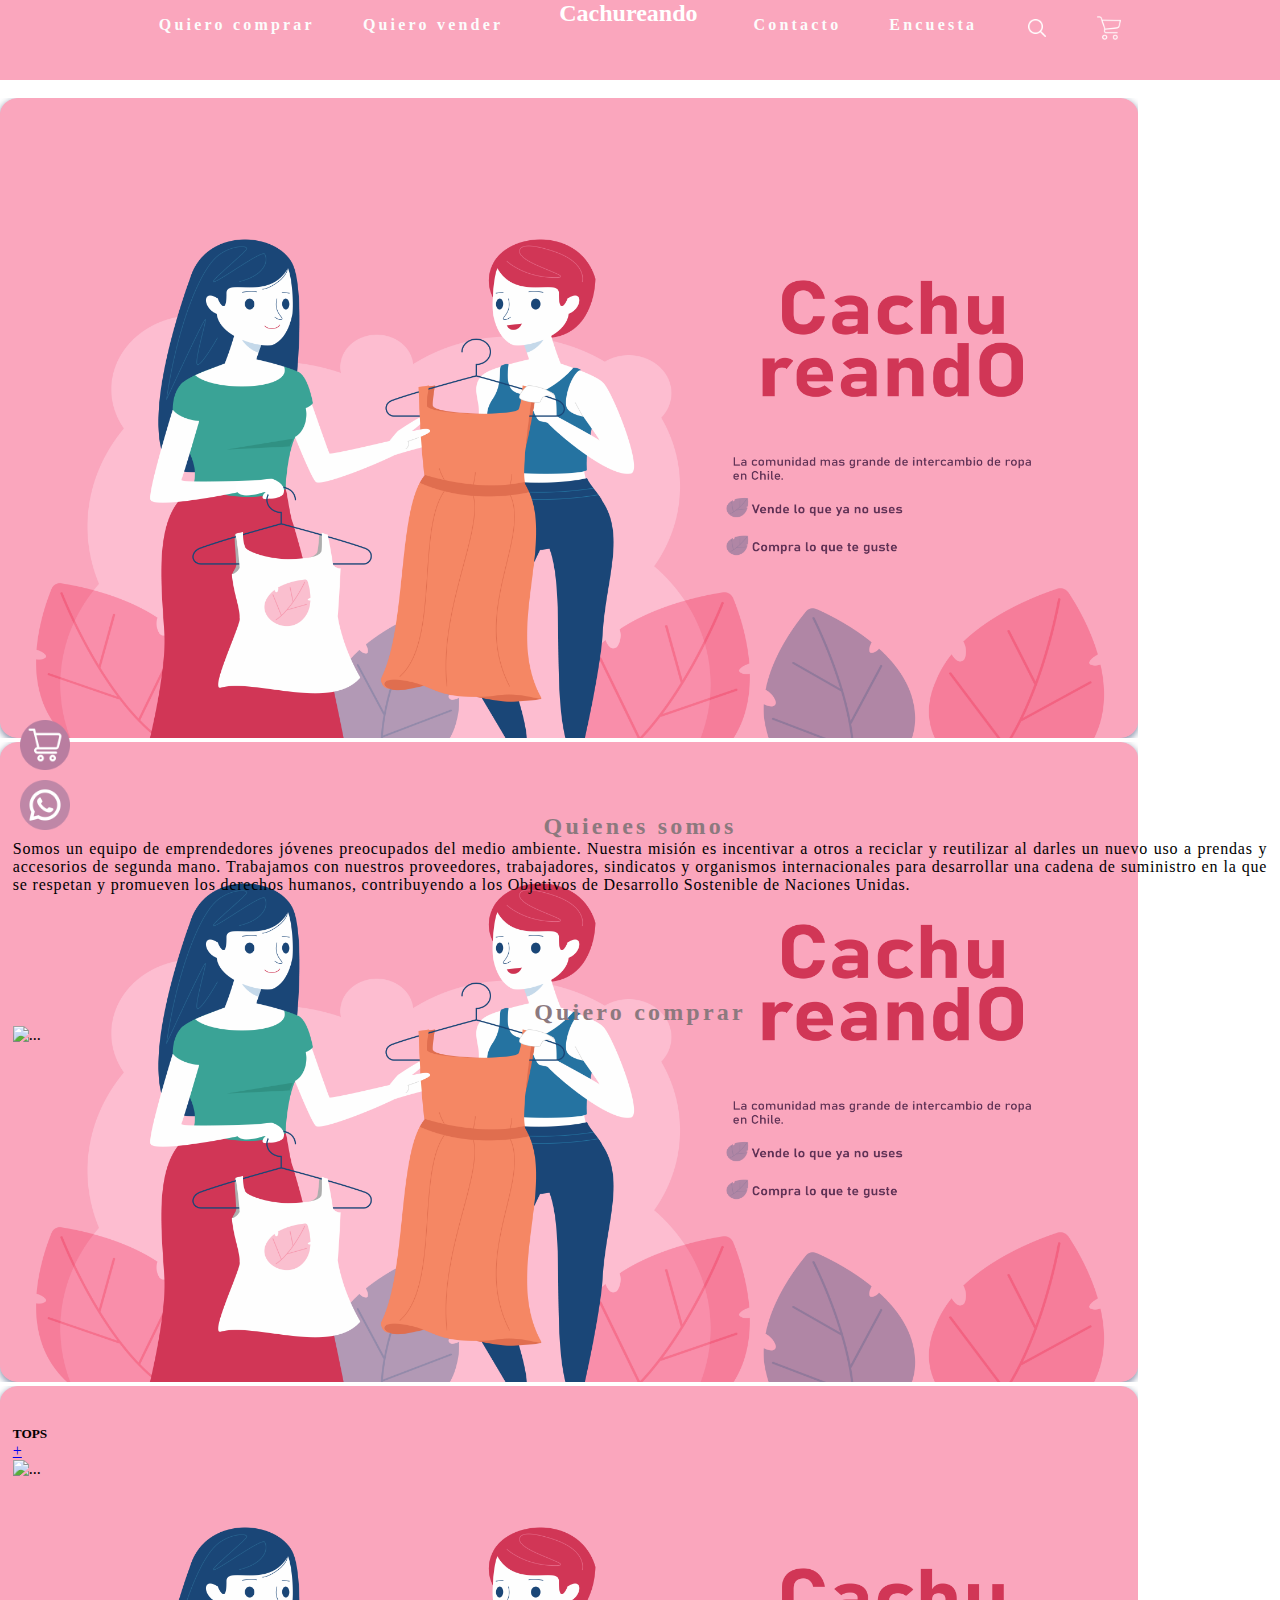
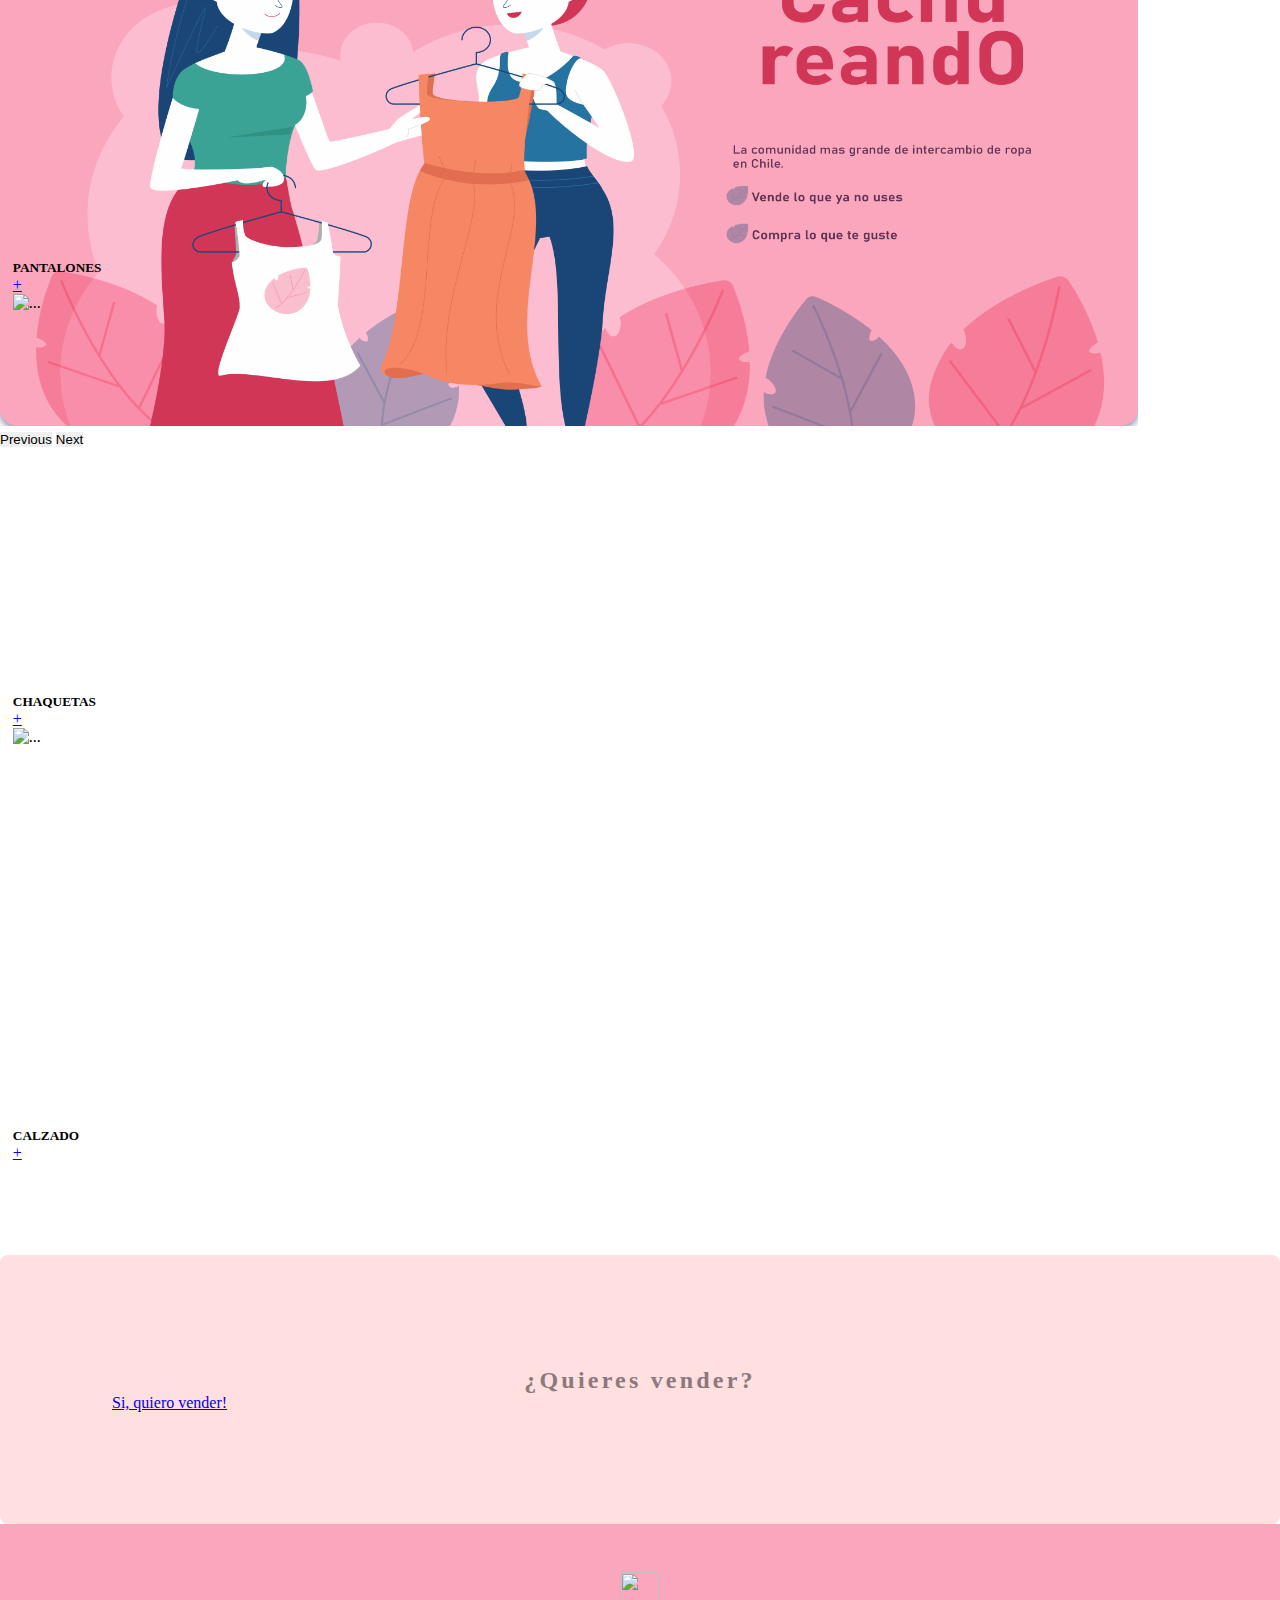
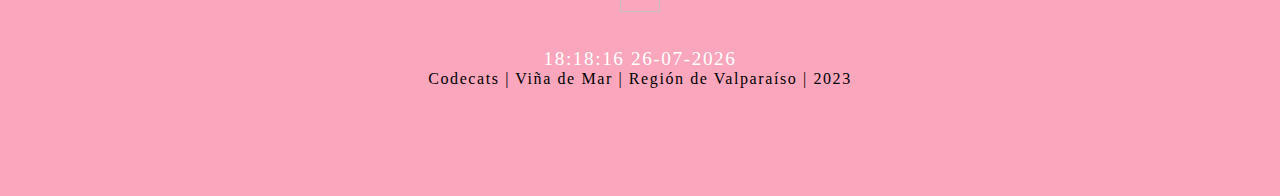
==== commit 92725a3b: "Merge master en Karina" ====
--- a/index.html
+++ b/index.html
@@ -1,167 +1,172 @@
 <!DOCTYPE html>
 <html lang="en">
+    <head>
+        <meta charset="UTF-8">
+        <meta http-equiv="X-UA-Compatible" content="IE=edge">
+        <meta name="viewport" content="width=device-width, initial-scale=1.0">
+        <title>Cachureando</title>
+        <link href="./css/bootstrap/bootstrap.min.css" rel="stylesheet">
+        <link rel="stylesheet" href="./css/styles.css">
+        <link rel="stylesheet" href="./css/navbar.css">
+        <link rel="stylesheet" href="https://cdnjs.cloudflare.com/ajax/libs/ionicons/2.0.1/css/ionicons.min.css">
+        <link rel="icon" href="./img/favicon.ico" type="image/x-icon">
+    </head>
 
-<head>
-    <meta charset="UTF-8">
-    <meta http-equiv="X-UA-Compatible" content="IE=edge">
-    <meta name="viewport" content="width=device-width, initial-scale=1.0">
-    <title>Cachureando</title>
-    <link href="./css/bootstrap/bootstrap.min.css" rel="stylesheet">
-    <link rel="stylesheet" href="./css/styles.css">
-    <link rel="stylesheet" href="./css/navbar.css">
-    <link rel="stylesheet" href="https://cdnjs.cloudflare.com/ajax/libs/ionicons/2.0.1/css/ionicons.min.css">
-    <link rel="icon" href="./img/favicon.ico" type="image/x-icon">
-</head>
+    <body onload="clock()">
 
-<body onload="clock()">
-          <!-- Navbar, se usa js para insertar -->
-    <header id="header-nav"></header>
+        <!-- Encabezado de la página -->
+        
+            <!-- Navbar, se usa js para insertar -->
+        <header id="header-nav"></header>
 
-<div id="carouselExampleCaptions" class="carousel slide" data-bs-ride="carousel">
-    <div class="carousel-indicators">
-        <button type="button" data-bs-target="#carouselExampleCaptions" data-bs-slide-to="0" class="active"
-            aria-current="true" aria-label="Slide 1"></button>
-        <button type="button" data-bs-target="#carouselExampleCaptions" data-bs-slide-to="1"
-            aria-label="Slide 2"></button>
-        <button type="button" data-bs-target="#carouselExampleCaptions" data-bs-slide-to="2"
-            aria-label="Slide 3"></button>
-    </div>
-    <div class="carousel-inner">
-        <div class="carousel-item active">
-            <img src="./img/LANDING_Mesa de trabajo 1.png" class="d-block w-100" alt="...">
-        </div>
-        <div class="carousel-item">
-            <img src="./img/LANDING_Mesa de trabajo 1.png" class="d-block w-100" alt="...">
-            <div class="carousel-caption d-none d-md-block">
-        </div>
-        </div>
-        <div class="carousel-item">
-            <img src="./img/LANDING_Mesa de trabajo 1.png" class="d-block w-100" alt="...">
-            <!--<div class="carousel-caption d-none d-md-block">
-                <h1>Cachureando</h1>
-                <p>La mejor forma de reciclar aquello que no usas.</p>
-            </div>-->
-        </div>
-    </div>
-    <button class="carousel-control-prev" type="button" data-bs-target="#carouselExampleCaptions" data-bs-slide="prev">
-        <span class="carousel-control-prev-icon" aria-hidden="true"></span>
-        <span class="visually-hidden">Previous</span>
-    </button>
-    <button class="carousel-control-next" type="button" data-bs-target="#carouselExampleCaptions" data-bs-slide="next">
-        <span class="carousel-control-next-icon" aria-hidden="true"></span>
-        <span class="visually-hidden">Next</span>
-    </button>
-</div>
-    </header>
+            <!-- Carrusel -->
+            <div id="carouselExampleCaptions" class="carousel slide" data-bs-ride="carousel">
+                <div class="carousel-indicators">
+                    <button type="button" data-bs-target="#carouselExampleCaptions" data-bs-slide-to="0" class="active" aria-current="true" aria-label="Slide 1"></button>
+                    <button type="button" data-bs-target="#carouselExampleCaptions" data-bs-slide-to="1" aria-label="Slide 2"></button>
+                    <button type="button" data-bs-target="#carouselExampleCaptions" data-bs-slide-to="2" aria-label="Slide 3"></button>
+                </div>
 
-    <!-- Contenido de la página  -->
+                <div class="carousel-inner">
+                    <div class="carousel-item active">
+                        <img src="./img/LANDING_Mesa de trabajo 1.png" class="d-block w-100" alt="...">
+                    </div>
 
-    <main>
+                    <div class="carousel-item">
+                        <img src="./img/LANDING_Mesa de trabajo 1.png" class="d-block w-100" alt="...">
+                    </div>
+                    
+                    <div class="carousel-item">
+                        <img src="./img/LANDING_Mesa de trabajo 1.png" class="d-block w-100" alt="...">
+                    </div>
+                </div>
+                
+                <button class="carousel-control-prev" type="button" data-bs-target="#carouselExampleCaptions" data-bs-slide="prev">
+                    <span class="carousel-control-prev-icon" aria-hidden="true"></span>
+                    <span class="visually-hidden">Previous</span>
+                </button>
 
-        <section id="quienessomos">
-            <div class="row justify-content-center mb-5">
-                <div class="col-8">
-                    <h2>Quienes somos</h2>
-                    <div class="text-quienessomos mt-5 text-center"></div>
-                    <p>Somos un equipo de emprendedores jóvenes preocupados del medio ambiente. Nuestra misión es
-                        incentivar a otros a reciclar y reutilizar al darles un nuevo uso a prendas y accesorios de
-                        segunda mano. Trabajamos con nuestros proveedores, trabajadores, sindicatos y organismos internacionales para desarrollar una cadena de suministro en la que se respetan y promueven los derechos humanos, contribuyendo a los Objetivos de Desarrollo Sostenible de Naciones Unidas. </p>
+                <button class="carousel-control-next" type="button" data-bs-target="#carouselExampleCaptions" data-bs-slide="next">
+                    <span class="carousel-control-next-icon" aria-hidden="true"></span>
+                    <span class="visually-hidden">Next</span>
+                </button>
+            </div>
+                
+
+        <!-- Contenido de la página  -->
+
+        <main>
+
+            <section id="quienessomos">
+                <div class="row justify-content-center mb-5">
+                    <div class="col-8">
+                        <h2>Quienes somos</h2>
+                        <div class="text-quienessomos mt-5 text-center"></div>
+                        <p>Somos un equipo de emprendedores jóvenes preocupados del medio ambiente. Nuestra misión es incentivar a otros a reciclar y reutilizar al darles un nuevo uso a prendas y accesorios de segunda mano. Trabajamos con nuestros proveedores, trabajadores, sindicatos y organismos internacionales para desarrollar una cadena de suministro en la que se respetan y promueven los derechos humanos, contribuyendo a los Objetivos de Desarrollo Sostenible de Naciones Unidas. </p>
+                    </div>
                 </div>
-            </div>
-        </section>
+            </section>
 
-        <section id="quierocomprar">
-            <h2>Quiero comprar</h2>
-            <div class="row row-cols-1 row-cols-md-4 g-4 mt-5 mb-5 px-5">
+            <section id="quierocomprar">
+                <h2>Quiero comprar</h2>
+                <div class="row row-cols-1 row-cols-md-4 g-4 mt-5 mb-5 px-5">
 
-                <div class="col-lg-3 col-md-6 col-xs-6">
-                    <div class="card">
-                    <div class="carta">
-                        <img src="https://static.zara.net/photos///2022/I/0/1/p/5802/123/640/2/w/750/5802123640_6_1_1.jpg?ts=1660895338665"
-                            class="card-img-top" alt="..." id="tops"></div>
-                        <div class="card-body text-center">
-                            <h5 class="card-title">TOPS</h5>
-                            <a href="./tops.html" class="btn btn-outline-secondary">+</a>
+                    <div class="col-lg-3 col-md-6 col-xs-6">
+                        <div class="card">
+                            <div class="carta">
+                                <img src="https://static.zara.net/photos///2022/I/0/1/p/5802/123/640/2/w/750/5802123640_6_1_1.jpg?ts=1660895338665" class="card-img-top" alt="..." id="tops">
+                            </div>
+                            <div class="card-body text-center">
+                                <h5 class="card-title">TOPS</h5>
+                                <a href="./tops.html" class="btn btn-outline-secondary">+</a>
+                            </div>
+                        </div>
+                    </div>
+
+                    <div class="col-lg-3 col-md-6 col-xs-6">
+                        <div class="card">
+                            <div class="carta">
+                                <img src="https://static.zara.net/photos///2023/W/0/1/p/8417/312/982/2/w/750/8417312982_6_1_1.jpg?ts=1674478371681" class="card-img-top" alt="..." id="bottoms">
+                            </div>
+                            <div class="card-body text-center">
+                                <h5 class="card-title">PANTALONES</h5>
+                                <a href="./bottoms.html" class="btn btn-outline-secondary">+</a>
+                            </div>
+                        </div>
+                    </div>
+
+                    <div class="col-lg-3 col-md-6 col-xs-6">
+                        <div class="card">
+                            <div class="carta">
+                                <img src="https://static.zara.net/photos///2023/W/0/1/p/4432/906/800/2/w/750/4432906800_6_1_1.jpg?ts=1674478307286" class="card-img-top" alt="..." id="chaquetas">
+                            </div>
+                            <div class="card-body text-center">
+                                <h5 class="card-title" >CHAQUETAS</h5>
+                                <a href="./chaquetas.html" class="btn btn-outline-secondary">+</a>
+                            </div>
+                        </div>
+                    </div>
+
+                    <div class="col-lg-3 col-md-6 col-xs-6">
+                        <div class="card">
+                            <div class="carta">
+                                <img src="https://static.zara.net/photos///2023/W/1/1/p/1509/010/002/2/w/750/1509010002_6_1_1.jpg?ts=1674637938041" class="card-img-top" alt="..." id="calzado">
+                            </div>
+                            <div class="card-body text-center">
+                                <h5 class="card-title">CALZADO</h5>
+                                <a href="./calzado.html" class="btn btn-outline-secondary">+</a>
+                            </div>
                         </div>
                     </div>
                 </div>
+            </section>
 
-                <div class="col-lg-3 col-md-6 col-xs-6">
-                    <div class="card">
-                        <div class="carta">
-                        <img src="https://static.zara.net/photos///2023/W/0/1/p/8417/312/982/2/w/750/8417312982_6_1_1.jpg?ts=1674478371681"
-                            class="card-img-top" alt="..." id="bottoms"></div>
-                        <div class="card-body text-center">
-                            <h5 class="card-title">PANTALONES</h5>
-                            <a href="./bottoms.html" class="btn btn-outline-secondary">+</a>
-                        </div>
-                    </div>
+            <section id="quierovender">
+        
+                <h2>¿Quieres vender?</h2>       
+                
+                <div class="text-center mb-3 mt-3">
+                    <a href="./quierovender.html" class="btn btn-outline-secondary">Si, quiero vender!</a>
                 </div>
+                
+            </section>  
+            
+            <div class="flecha2">
+                <a href="./carrito.html"><img src="./img/carro-de-la-carretilla.png" alt="" width="50"></a>
+            </div>
+            <div class="flecha">
+                <a href="https://web.whatsapp.com/"><img src="./img/whatsapp(1).png" alt="" width="50"></a>
+            </div>
+        
+        </main>
 
-                <div class="col-lg-3 col-md-6 col-xs-6">
-                    <div class="card">
-                        <div class="carta">
-                        <img src="https://static.zara.net/photos///2023/W/0/1/p/4432/906/800/2/w/750/4432906800_6_1_1.jpg?ts=1674478307286"
-                            class="card-img-top" alt="..." id="chaquetas"></div>
-                        <div class="card-body text-center">
-                            <h5 class="card-title" >CHAQUETAS</h5>
-                            <a href="./chaquetas.html" class="btn btn-outline-secondary">+</a>
-                        </div>
-                    </div>
-                </div>
 
-                <div class="col-lg-3 col-md-6 col-xs-6">
-                    <div class="card">
-                        <div class="carta">
-                        <img src="https://static.zara.net/photos///2023/W/1/1/p/1509/010/002/2/w/750/1509010002_6_1_1.jpg?ts=1674637938041"
-                            class="card-img-top" alt="..." id="calzado"></div>
-                        <div class="card-body text-center">
-                            <h5 class="card-title">CALZADO</h5>
-                            <a href="./calzado.html" class="btn btn-outline-secondary">+</a>
-                        </div>
+        <!-- Pie de página-->
+        <footer>
+            <div class="carta-final container-fluid text-white text-center">
+                <img src="./img/gancho-de-ropa(2).png" height="40" width="40" alt="">
+                
+                <!-- Fecha y Hora -->
+                <div id="clock"></div>
+                
+                <div class="body py-3">
+                    <p class="title sus my-0">Codecats  |   Viña de Mar  |  Región de Valparaíso   | 2023</p>
+                    <div class="social">
+                        <a href="#"><i class="icon ion-social-instagram"></i></a>
+                        <a href="#"><i class="icon ion-social-snapchat"></i></a>
+                        <a href="#"><i class="icon ion-social-twitter"></i></a>
+                        <a href="#"><i class="icon ion-social-facebook"></i></a>
+                        <a href="#"><i class="icon ion-social-facebook"></i></a>
+
                     </div>
                 </div>
             </div>
-        </section>
+        </footer>
 
-        <section id="quierovender">
-            <h2>¿Quieres vender?</h2>
-            <div class="text-center mt-5 mb-5">
-                <a href="./quierovender.html" class="btn btn-outline-secondary">Si, quiero vender!</a>
-            </div>
-        </section>
-        <div class="flecha">
-            <a href="https://web.whatsapp.com/"><img src="./img/whatsapp(1).png" alt="" width="50"></a>
-        </div>
-    </main>
+        <script src="./js/bootstrap/bootstrap.bundle.min.js"></script>
+        <script src="./js/navbar.js"></script>
+        <script src="./js/index.js"></script> <!--Agrega Fecha y Hora-->
 
-
-    <!-- Pie de página-->
-    
-    <footer>
-        <div class="carta-final container-fluid text-white text-center">
-            <img src="./img/gancho-de-ropa(2).png" height="40" width="40" alt="">
-            
-            <!-- Fecha y Hora -->
-            <div id="clock"></div>
-            
-            <div class="body py-3">
-                <p class="title sus my-0">Cartquitects  |   Viña de Mar  |  Región de Valparaíso   | 2023</p>
-                <div class="social">
-                    <a href="#"><i class="icon ion-social-instagram"></i></a>
-                    <a href="#"><i class="icon ion-social-snapchat"></i></a>
-                    <a href="#"><i class="icon ion-social-twitter"></i></a>
-                    <a href="#"><i class="icon ion-social-facebook"></i>
-                    </a>
-                </div>
-            </div>
-        </div>
-    </footer>
-
-    <script src="./js/bootstrap/bootstrap.bundle.min.js"></script>
-    <script src="./js/navbar.js"></script>
-    <script src="./js/index.js"></script> <!--Agrega Fecha y Hora-->
-
-</body>
+    </body>
 
 </html>--- a/css/styles.css
+++ b/css/styles.css
@@ -1,29 +1,24 @@
-@import url('https://fonts.googleapis.com/css2?family=Poppins:wght@200;300&display=swap');
-
 /* Estilos generales */
 *{
     padding: 0;
     margin: 0;
     border: 0;
     box-sizing: border-box;
-    /* font-family: 'Poppins', sans-serif; */
     font-style: light;
 }
 
-
-/* Estilos para el header : Hero */
+/* Estilos para el header*/
 
 .carousel{
     max-height: 40rem;
 }
 .carousel-item img{
-   object-fit: cover;
-   max-height: 40rem;
+    object-fit: cover;
+    max-height: 40rem;
 }
 .carousel-caption{
     color: #FFF;
 }
-
 
 /* Estilos para el MAIN  */
 
@@ -39,7 +34,7 @@
 }
 
 .carta{
-   height: 400px;
+    height: 400px;
     overflow: hidden;
 }
 
@@ -57,7 +52,7 @@
 }
 
 #quierovender{
-    background-color: #faa6bca5;
+    background-color: #ffcecea5;
     padding: 7rem;
 }
 
@@ -65,7 +60,6 @@
     background-color: #ffffff;
     letter-spacing: .05rem;
 }
-
 
 /* Estilos para el footer*/
 
@@ -82,8 +76,8 @@
 footer .social {
     margin-top: 1rem;
     text-align:center;
-  }
-  
+}
+
 footer .social > a {
     font-size:24px;
     width:40px;
@@ -94,63 +88,38 @@
     margin:0 8px;
     color:inherit;
     opacity:0.75;
-  }
-  
+}
+
 footer .social > a:hover {
     opacity:0.4;
-  }
+    }
 
 /* Responsive */
 
 @media (max-width:480px) {
-    
-    /* Estilos para hero */
-    .hero {
-        width: 100%;
-        height: 50vh;
-        overflow: hidden;
-        position: relative;
-    }
-
-    .hero .hero-text {
-        width: 100%;
-        height: 50vh;
-        display: flex;
-        z-index: 1;
-        position: absolute;
-        justify-content: center;
-        align-items: center;
-        flex-direction: column;
-    }
-
-    .hero .hero-text p {
-        color: #FFF;
-        font-size: 15px;
-        margin-bottom: 10px;
-    }
-
-    .hero .hero-text h1 {
-        color: #FFF;
-        font-size: 50px;
-        margin-bottom: 10px;
-    }
-
-    .hero .hero-text a {
-        color: #333;
-        letter-spacing: 2rem;
-        font-size: 15px;
-        background-color: #FFF;
-        border: 2px solid #FFF;
-        text-decoration: none;
-        padding: 10px;
-        border-radius: 2px;
-    }
-
+        
     /* Estilos para section */
     section{
         margin-top: 1rem;
         padding: .8rem;
-        border-radius: .5rem;
+        /* border-radius: .5rem; */
+    }
+
+    /* Estilos para footer */
+    footer {
+        font-size: 14px;
+        padding-left: 1rem;
+        padding-right: 1rem;
+    }
+}
+
+@media (min-width:480px) and (max-width: 768px){
+    
+    /* Estilos para section */
+    section{
+        margin-top: 1rem;
+        padding: .8rem;
+        /* border-radius: .5rem; */
     }
 
     /* Estilos para footer */
@@ -160,104 +129,33 @@
         padding-left: 1rem;
         padding-right: 1rem;
     }
-
 }
 
-@media (min-width:480px) and (max-width: 768px){
-
-    /* Estilos para hero */
-    .hero {
-        width: 100%;
-        height: 50vh;
-        overflow: hidden;
-        position: relative;
-    }
-
-    .hero .hero-text {
-        width: 100%;
-        height: 50vh;
-        display: flex;
-        z-index: 1;
-        position: absolute;
-        justify-content: center;
-        align-items: center;
-        flex-direction: column;
-    }
-
-    .hero .hero-text p {
-        color: #FFF;
-        font-size: 15px;
-        margin-bottom: 10px;
-    }
-
-    .hero .hero-text h1 {
-        color: #FFF;
-        font-size: 50px;
-        margin-bottom: 10px;
-    }
-
-    .hero .hero-text a {
-        color: #333;
-        font-size: 15px;
-        background-color: #FFF;
-        border: 2px solid #FFF;
-        text-decoration: none;
-        padding: 10px;
-        border-radius: 2px;
-    }
+@media (min-width:768px) and (max-width: 1024px){
 
     /* Estilos para section */
     section{
         margin-top: 1rem;
         padding: .8rem;
-        border-radius: .5rem;
+        /* border-radius: .5rem; */
     }
 
     /* Estilos para footer */
-
     footer {
         font-size: 14px;
         padding-left: 1rem;
         padding-right: 1rem;
     }
-
-}
-
-@media (min-width:768px) and (max-width: 1024px){
-
-    /* Estilos para hero */
-    .hero {
-        width: 100%;
-        height: 80vh;
-        overflow: hidden;
-        position: relative;
-    }
-
-    /* Estilos para section */
-    section{
-        margin-top: 1rem;
-        padding: .8rem;
-        border-radius: .5rem;
-    }
-
-    /* Estilos para footer */
-
-    footer {
-        font-size: 14px;
-        padding-left: 1rem;
-        padding-right: 1rem;
-    }
-
 }
 
 #clock{
     padding-top: 2rem;
     text-align: center;
-    font-family: 'Poppins', sans-serif;
     font-size: larger;
     background-color: #FAA6BD;
     color: #FFF;
 }
+
 .flecha{
     width: 50px;
     height: 50px;
@@ -266,4 +164,14 @@
     left: 20px;
     border-radius: 50%;
     padding: 0;
-  }+}
+
+.flecha2{
+    width: 50px;
+    height: 50px;
+    position: fixed;
+    bottom: 130px;
+    left: 20px;
+    border-radius: 50%;
+    padding: 0;
+}--- a/css/navbar.css
+++ b/css/navbar.css
@@ -1,93 +1,104 @@
-@import url('https://fonts.googleapis.com/css2?family=Montserrat:wght@400;500;600;700;800&display=swap');
-/*------ LOGO UTOPIA ------*/
 .logo{
-  padding-bottom: 1rem;
- margin: 0 2rem;
+    padding-bottom: 1rem;
+    margin: 0 2rem;
 }
 .logo > a{
-  text-decoration: none;
-  color: #ffffff;
-  font-weight: 700;
-  font-size: 1.5rem;
+    text-decoration: none;
+    color: #ffffff;
+    font-weight: 700;
+    font-size: 1.5rem;
 }
+
 .logo a:hover{
-  color: rgb(233, 93, 121);
-  /* background-color: #222; */
+    color: rgb(233, 93, 121);
+    /* background-color: #222; */
 }
+
 /*------ NAVBAR ------*/
 /* Navbar total */
 .navbar{
-  display: flex;
-  height: 5rem;
-  background-color: #FAA6BD;
+    display: flex;
+    height: 5rem;
+    background-color: #FAA6BD;
 }
 
 .icono-nav{
-  width: 1.5rem;
+    width: 1.5rem;
 }
 
-/* Secciones izquiera y derecha */
+/* Secciones izquierda y derecha */
 .bar{
-  list-style: none;
-  display: flex;
+    list-style: none;
+    display: flex;
 }
 .bar > li{
-  padding: 1rem 1.5rem;
+    padding: 1rem 1.5rem;
 }
+
 .bar a:hover{
-  color: rgb(233, 93, 121);
-  /* background-color: #222; */
+    color: rgb(233, 93, 121);
+     /* background-color: #222; */
 }
+
 .bar a{
-  color: #fcfcfc;
-  font-weight: 600;
-  text-decoration: none;
-  letter-spacing: .2rem;
+    color: #fcfcfc;
+    font-weight: 600;
+    text-decoration: none;
+    letter-spacing: .2rem;
 }
+
 /* Seccion izquierda */
 .bar.left{
-  margin-left: auto;
+    margin-left: auto;
 }
+
 /* Seccion derecha */
 .bar.right{
-  margin-right: auto;
+    margin-right: auto;
 }
+
 /*------ RESPONSIVIDAD ------*/
 @media screen and (max-width: 920px){
-  #bar-collapse-l{
-    position: fixed;
-    inset: 0 30% 0 0;
-    background: rgba(51, 51, 51, 0.7);
-    backdrop-filter: blur(.3em);
-    z-index: 1;
-    padding: min(20vh, 10rem) 2rem;
-    flex-direction: column;
-    transform: translateX(-100%);
-    transition: transform .3s ease-in-out;
-  }
-  .logo{
-    margin-left: 3rem;
-  }
-  #bar-collapse-l[data-visible ="true"]{
-    transform: translate(0%);
-  }
+    #bar-collapse-l{
+        position: fixed;
+        inset: 0 30% 0 0;
+        background: rgba(51, 51, 51, 0.7);
+        backdrop-filter: blur(.3em);
+        z-index: 1;
+        padding: min(20vh, 10rem) 2rem;
+        flex-direction: column;
+        transform: translateX(-100%);
+        transition: transform .3s ease-in-out;
+    }
+    .logo{
+        margin-left: 3rem;
+    }
+    #bar-collapse-l[data-visible ="true"]{
+        transform: translate(0%);
+    }
 }
+
 @media (min-width:  921px){
-  .navbar-toggler{
-    display:none;
-  }
+    .navbar-toggler{
+        display:none;
+    }
 }
 
 /* ------ ICONS ------ */
 /* Hamburger */
 .navbar-toggler{
-  background: #FAA6BD;
+    background: hsl(344, 92%, 85%);
   /* background-color: rgba(51, 51, 51, 1); */
-  color: #ddd;
-  z-index: 9999;
-  position: absolute;
-  width: 1.5rem;
-  margin:.5rem;
-  aspect-ratio: 1;
-  cursor: pointer;
+    color: #ddd;
+    z-index: 9999;
+    position: absolute;
+    width: 2.2rem;
+    height: 2.2rem;
+    margin: 0.5rem;
+    /* aspect-ratio: 1; */
+    cursor: pointer;
+}
+
+.navbar-toggler-icon {
+    margin: -10px;
 }